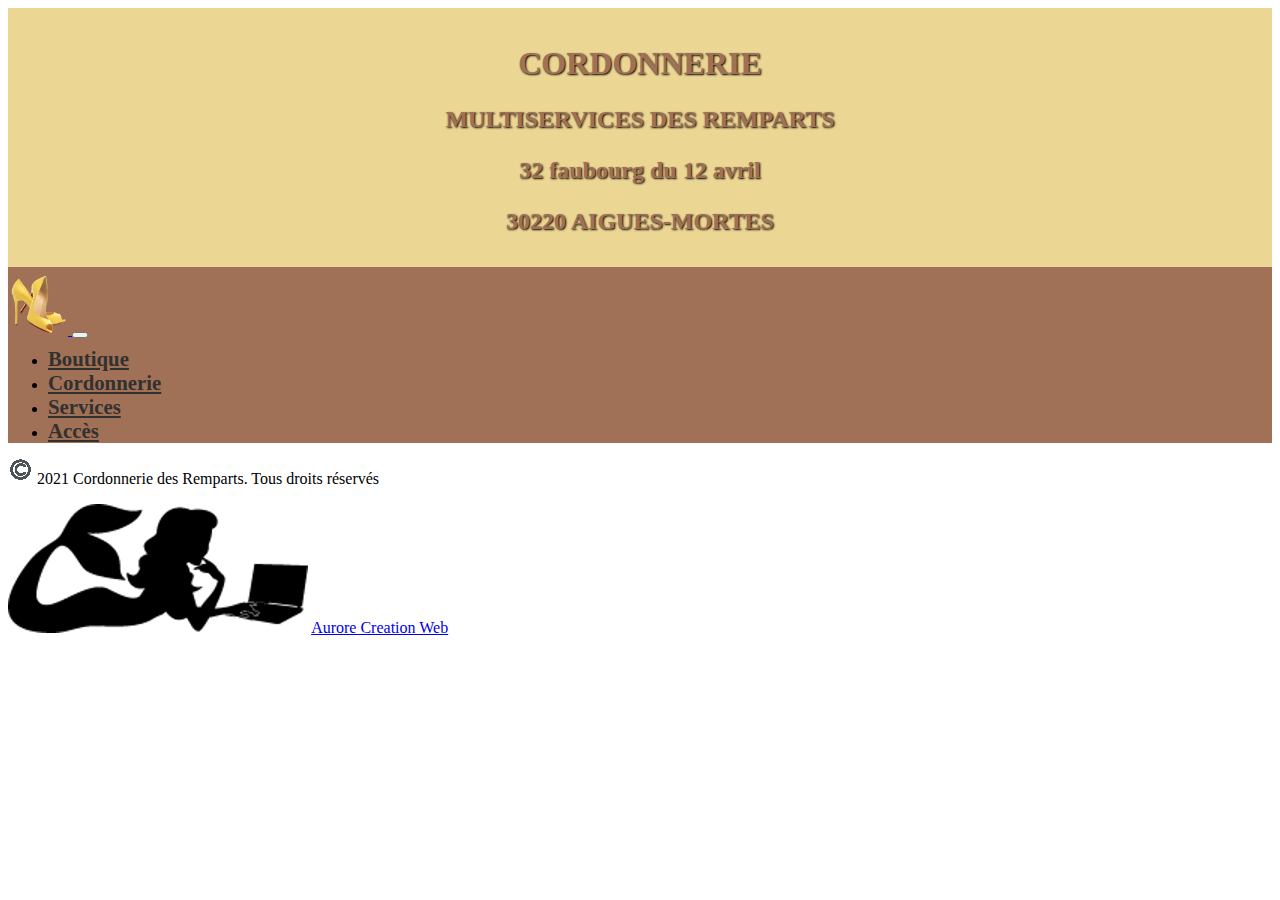
==== index.html @ 132c2ed5 "commit d initialisation" ====
<!DOCTYPE html>
<html lang="fr">
    <head>
        <meta charset="UTF-8">
        <meta http-equiv="X-UA-Compatible" content="IE=edge">
        <meta name="viewport" content="width=device-width, initial-scale=1.0">

        <link href="https://cdn.jsdelivr.net/npm/bootstrap@5.0.1/dist/css/bootstrap.min.css" rel="stylesheet" integrity="sha384-+0n0xVW2eSR5OomGNYDnhzAbDsOXxcvSN1TPprVMTNDbiYZCxYbOOl7+AMvyTG2x" crossorigin="anonymous">
        <link rel="stylesheet" href="style.css">
        <title>cordonnerie accueil</title>
    </head>
    <body>
        <header>
            <div class="address">
                <h1>CORDONNERIE</h1> 
                <p>MULTISERVICES DES REMPARTS</p>
                <p>32 faubourg du 12 avril</p>
                <p>30220 AIGUES-MORTES</p>
            </div>
            <nav class="navbar navbar-expand-lg navbar-light bg-light">
                <div class="container-fluid">
                    <a class="navbar-brand" href="index.html">
                       <img src="images/heel.png" width="60" height="60" alt="icone d'une chaussure">
                   
                    </a>
                    <button class="navbar-toggler" type="button" data-bs-toggle="collapse" data-bs-target="#navbarNav" aria-controls="navbarNav" aria-expanded="false" aria-label="Toggle navigation">
                        <span class="navbar-toggler-icon"></span>
                    </button>
                    <div class="collapse navbar-collapse position" id="navbarNav">
                        <ul class="navbar-nav">
                            <li class="nav-item">
                                <a class="nav-link active" aria-current="page" href="index.html">
                                    Boutique
                                </a>
                            </li>
                            <li class="nav-item">
                                <a class="nav-link" href="shoemaker.html">
                                    Cordonnerie
                                </a>
                            </li>
                            <li class="nav-item">
                                <a class="nav-link" href="service.html">
                                   
                                      Services</a>
                            </li>
                            <li class="nav-item">
                                <a class="nav-link" href="acces.html">Accès</a>
                            </li>
                        </ul>
                    </div>
                </div>
              </nav>
        </header>

        <main>

        </main>

        <footer>
            <div class="footer">
                <p class="copyright">
                    <img src="images/copyright_25.png" alt="copyright">
                    2021 Cordonnerie des Remparts. Tous droits réservés
                </p>
                <div class="director">
                    <img src="images/mermaidSmall.png" class="mermaid" alt="logo de la sirene d'aurore Creation Web"/>
                    <a href="https://aurorecreationweb.fr">Aurore Creation Web </a>
                </div>
            </div>
        </footer>

    </body>
    <script src="https://cdn.jsdelivr.net/npm/bootstrap@5.0.1/dist/js/bootstrap.bundle.min.js" integrity="sha384-gtEjrD/SeCtmISkJkNUaaKMoLD0//ElJ19smozuHV6z3Iehds+3Ulb9Bn9Plx0x4" crossorigin="anonymous"></script>
  
</html>
---- style.css ----
.address {
  text-align: center;
  background-color: #ebd693;
  padding-top: 1rem;
  padding-bottom: 0.5rem;
  color: #a07156;
  text-shadow: 1px 1px 2px #000;
}

.address p {
  font-size: 1.5rem;
  font-weight: bold;
}

.navbar {
  padding-top: 0.5rem;
  background-color: #a07156 !important;
}

.position {
  -webkit-box-pack: end !important;
      -ms-flex-pack: end !important;
          justify-content: flex-end !important;
}

.navbar-nav {
  -webkit-column-gap: 2rem;
          column-gap: 2rem;
  margin-top: 0.5rem;
}

.navbar-nav .nav-item {
  font-weight: 700;
}

.navbar-nav .nav-link {
  color: #333030 !important;
  font-size: 1.3rem;
}

.navbar-nav .nav-link:hover {
  background: #ebd693;
  border-radius: 8px;
  color: #a07156 !important;
  padding-left: 10px;
  text-shadow: 2px 1px 2px #000;
}
/*# sourceMappingURL=style.css.map */
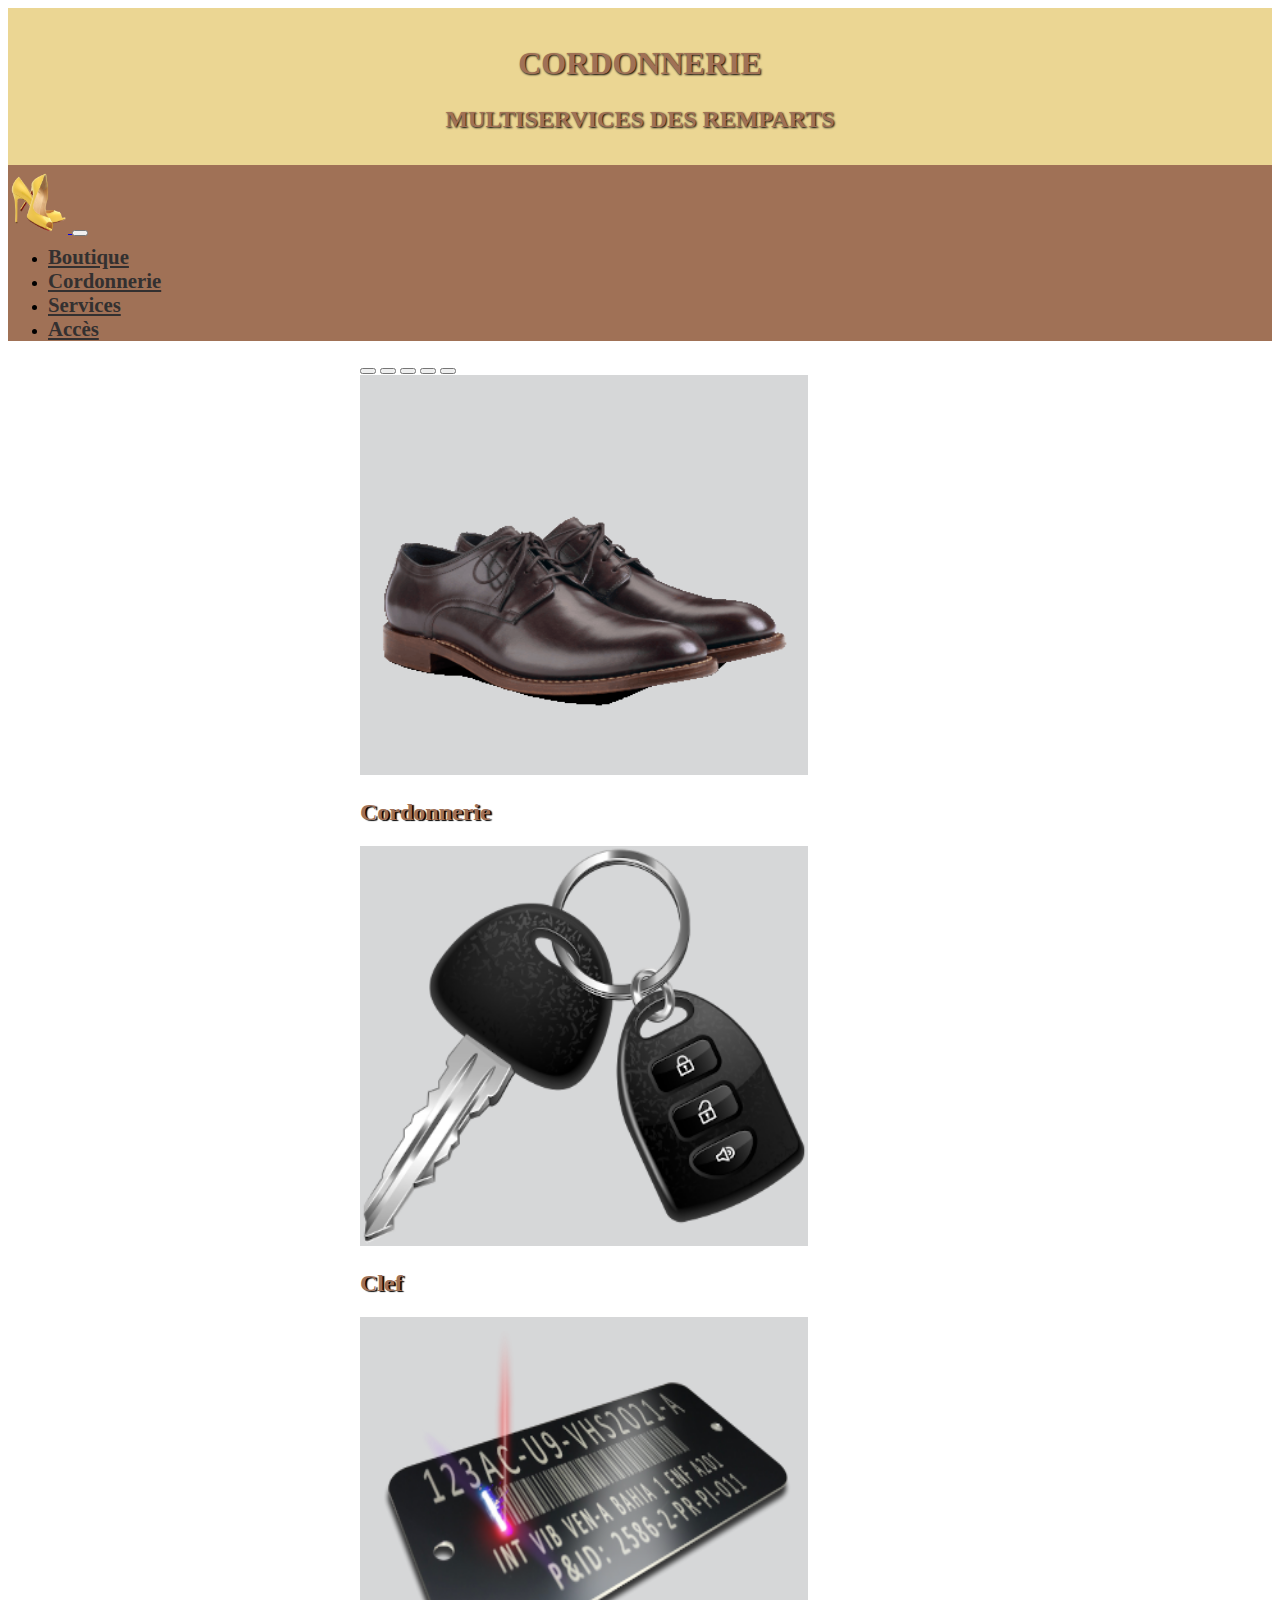
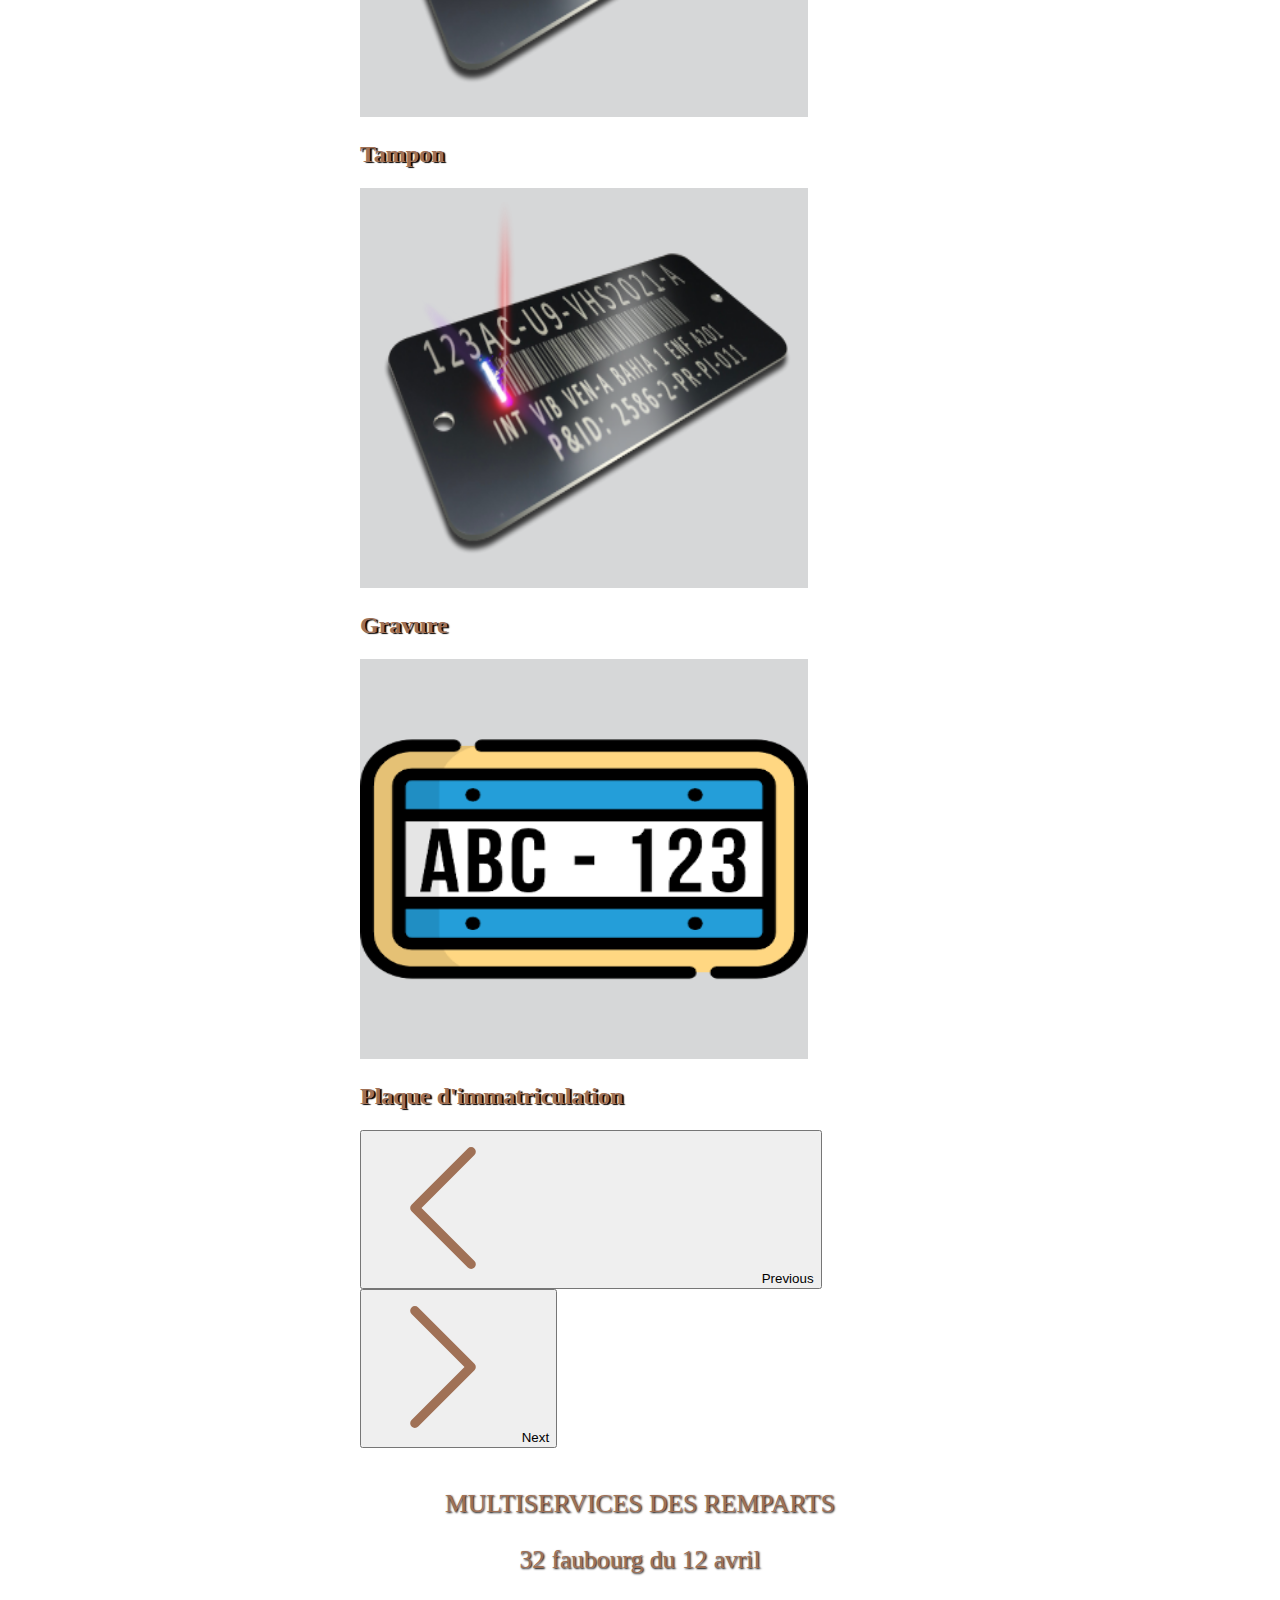
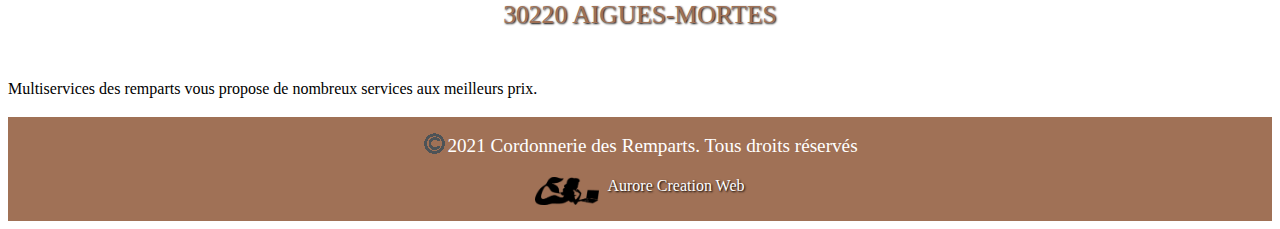
==== commit 7cd7c65f: "premiere page" ====
--- a/index.html
+++ b/index.html
@@ -14,8 +14,6 @@
             <div class="address">
                 <h1>CORDONNERIE</h1> 
                 <p>MULTISERVICES DES REMPARTS</p>
-                <p>32 faubourg du 12 avril</p>
-                <p>30220 AIGUES-MORTES</p>
             </div>
             <nav class="navbar navbar-expand-lg navbar-light bg-light">
                 <div class="container-fluid">
@@ -53,6 +51,73 @@
         </header>
 
         <main>
+            <div id="carouselExampleCaptions" class="carousel slide carousel_size" data-bs-ride="carousel">
+                <div class="carousel-indicators">
+                    <button type="button" data-bs-target="#carouselExampleCaptions" data-bs-slide-to="0" class="active" aria-current="true" aria-label="Slide 1"></button>
+                    <button type="button" data-bs-target="#carouselExampleCaptions" data-bs-slide-to="1" aria-label="Slide 2"></button>
+                    <button type="button" data-bs-target="#carouselExampleCaptions" data-bs-slide-to="2" aria-label="Slide 3"></button>
+                    <button type="button" data-bs-target="#carouselExampleCaptions" data-bs-slide-to="3" aria-label="Slide 4"></button>
+                    <button type="button" data-bs-target="#carouselExampleCaptions" data-bs-slide-to="4" aria-label="Slide 5"></button>
+                </div>
+                <div class="carousel-inner">
+                    <div class="carousel-item active">
+                        <img src="images/shoes.png" class="d-block size" alt="chaussures">
+                        <div class="carousel-caption d-none d-md-block">
+                            <h2>Cordonnerie</h2>
+                        </div>
+                    </div>
+                    <div class="carousel-item">
+                        <img src="images/key.png" class="d-block size" alt="clefs">
+                        <div class="carousel-caption d-none d-md-block">
+                            <h2>Clef</h2>
+                        </div>
+                    </div>
+                    <div class="carousel-item">
+                        <img src="images/engraving.png" class="d-block size" alt="tampons">
+                        <div class="carousel-caption d-none d-md-block">
+                            <h2>Tampon</h2>
+                        </div>
+                    </div>
+                    <div class="carousel-item">
+                        <img src="images/engraving.png" class="d-block size" alt="tampons">
+                        <div class="carousel-caption d-none d-md-block">
+                            <h2>Gravure</h2>
+                        </div>
+                    </div>
+                    <div class="carousel-item">
+                        <img src="images/license_plate.png" class="d-block size" alt="plaque d'immatriculation">
+                        <div class="carousel-caption d-none d-md-block">
+                            <h2>Plaque d'immatriculation</h2>
+                        </div>
+                    </div>
+                </div>
+                <button class="carousel-control-prev" type="button" data-bs-target="#carouselExampleCaptions" data-bs-slide="prev">
+                    <span class="carousel-control-prev-icon color left" aria-hidden="true">
+                        <svg xmlns="http://www.w3.org/2000/svg" width="150" height="150" fill="currentColor" class="bi bi-chevron-left" viewBox="0 0 16 16">
+                            <path fill-rule="evenodd" d="M11.354 1.646a.5.5 0 0 1 0 .708L5.707 8l5.647 5.646a.5.5 0 0 1-.708.708l-6-6a.5.5 0 0 1 0-.708l6-6a.5.5 0 0 1 .708 0z"/>
+                        </svg>
+                    </span>
+                    <span class="visually-hidden">Previous</span>
+                </button>
+                <button class="carousel-control-next" type="button" data-bs-target="#carouselExampleCaptions" data-bs-slide="next">
+                    <span class="carousel-control-next-icon color right" aria-hidden="true">
+                        <svg xmlns="http://www.w3.org/2000/svg" width="150" height="150" fill="currentColor" class="bi bi-chevron-right" viewBox="0 0 16 16">
+                            <path fill-rule="evenodd" d="M4.646 1.646a.5.5 0 0 1 .708 0l6 6a.5.5 0 0 1 0 .708l-6 6a.5.5 0 0 1-.708-.708L10.293 8 4.646 2.354a.5.5 0 0 1 0-.708z"/>
+                        </svg>
+                    </span>
+                    <span class="visually-hidden">Next</span>
+                </button>
+            </div>
+            <div class="address_full">
+                <p>MULTISERVICES DES REMPARTS</p>
+                <p>32 faubourg du 12 avril</p>
+                <p>30220 AIGUES-MORTES</p>
+            </div>
+            <div class="presentation">
+                <p>Multiservices des remparts vous propose de nombreux services aux meilleurs prix. </p>
+                <p></p>
+            </div>
+
 
         </main>
 
--- a/style.css
+++ b/style.css
@@ -1,10 +1,10 @@
 .address {
-  text-align: center;
   background-color: #ebd693;
   padding-top: 1rem;
   padding-bottom: 0.5rem;
   color: #a07156;
   text-shadow: 1px 1px 2px #000;
+  text-align: center;
 }
 
 .address p {
@@ -43,6 +43,98 @@
   border-radius: 8px;
   color: #a07156 !important;
   padding-left: 10px;
-  text-shadow: 2px 1px 2px #000;
+  text-shadow: 1px 1px 1px #000;
+}
+
+.carousel_size {
+  width: 35rem;
+  margin: auto;
+}
+
+.carousel_size .size {
+  margin: auto;
+  width: 28rem;
+  height: 25rem;
+  background-color: #d6d7d8;
+  overflow: hidden;
+}
+
+.carousel_size h2 {
+  text-shadow: 2px 1px 1px #000;
+  color: #a07156;
+}
+
+.carousel_size .color {
+  color: #a07156 !important;
+  margin-bottom: 10rem;
+}
+
+.carousel_size .left {
+  margin-right: 15rem;
+}
+
+.carousel_size .carousel-control-next-icon,
+.carousel_size .carousel-control-prev-icon {
+  background-image: none !important;
+}
+
+.address_full {
+  padding-top: 1rem;
+  padding-bottom: 0.5rem;
+  color: #a07156;
+  text-shadow: 1px 1px 2px #000;
+  text-align: center;
+  font-size: 1.6rem;
+}
+
+.footer {
+  background-color: #a07156;
+  padding-bottom: 1rem;
+}
+
+.footer .copyright {
+  width: 100%;
+  display: -webkit-box;
+  display: -ms-flexbox;
+  display: flex;
+  -webkit-box-orient: horizontal;
+  -webkit-box-direction: normal;
+      -ms-flex-direction: row;
+          flex-direction: row;
+  -webkit-box-pack: center;
+      -ms-flex-pack: center;
+          justify-content: center;
+  -webkit-box-align: center;
+      -ms-flex-align: center;
+          align-items: center;
+  padding-top: 1rem;
+  font-size: 1.2rem;
+  color: #fff;
+}
+
+.footer .director {
+  display: -webkit-box;
+  display: -ms-flexbox;
+  display: flex;
+  -webkit-box-pack: center;
+      -ms-flex-pack: center;
+          justify-content: center;
+  -webkit-column-gap: 0.5rem;
+          column-gap: 0.5rem;
+}
+
+.footer .director img {
+  width: 4rem;
+  height: auto;
+}
+
+.footer .director a {
+  color: #fff;
+  text-shadow: 1px 1px 2px #000;
+  text-decoration: none;
+}
+
+.footer .director a:hover {
+  color: #e1ec3c;
 }
 /*# sourceMappingURL=style.css.map */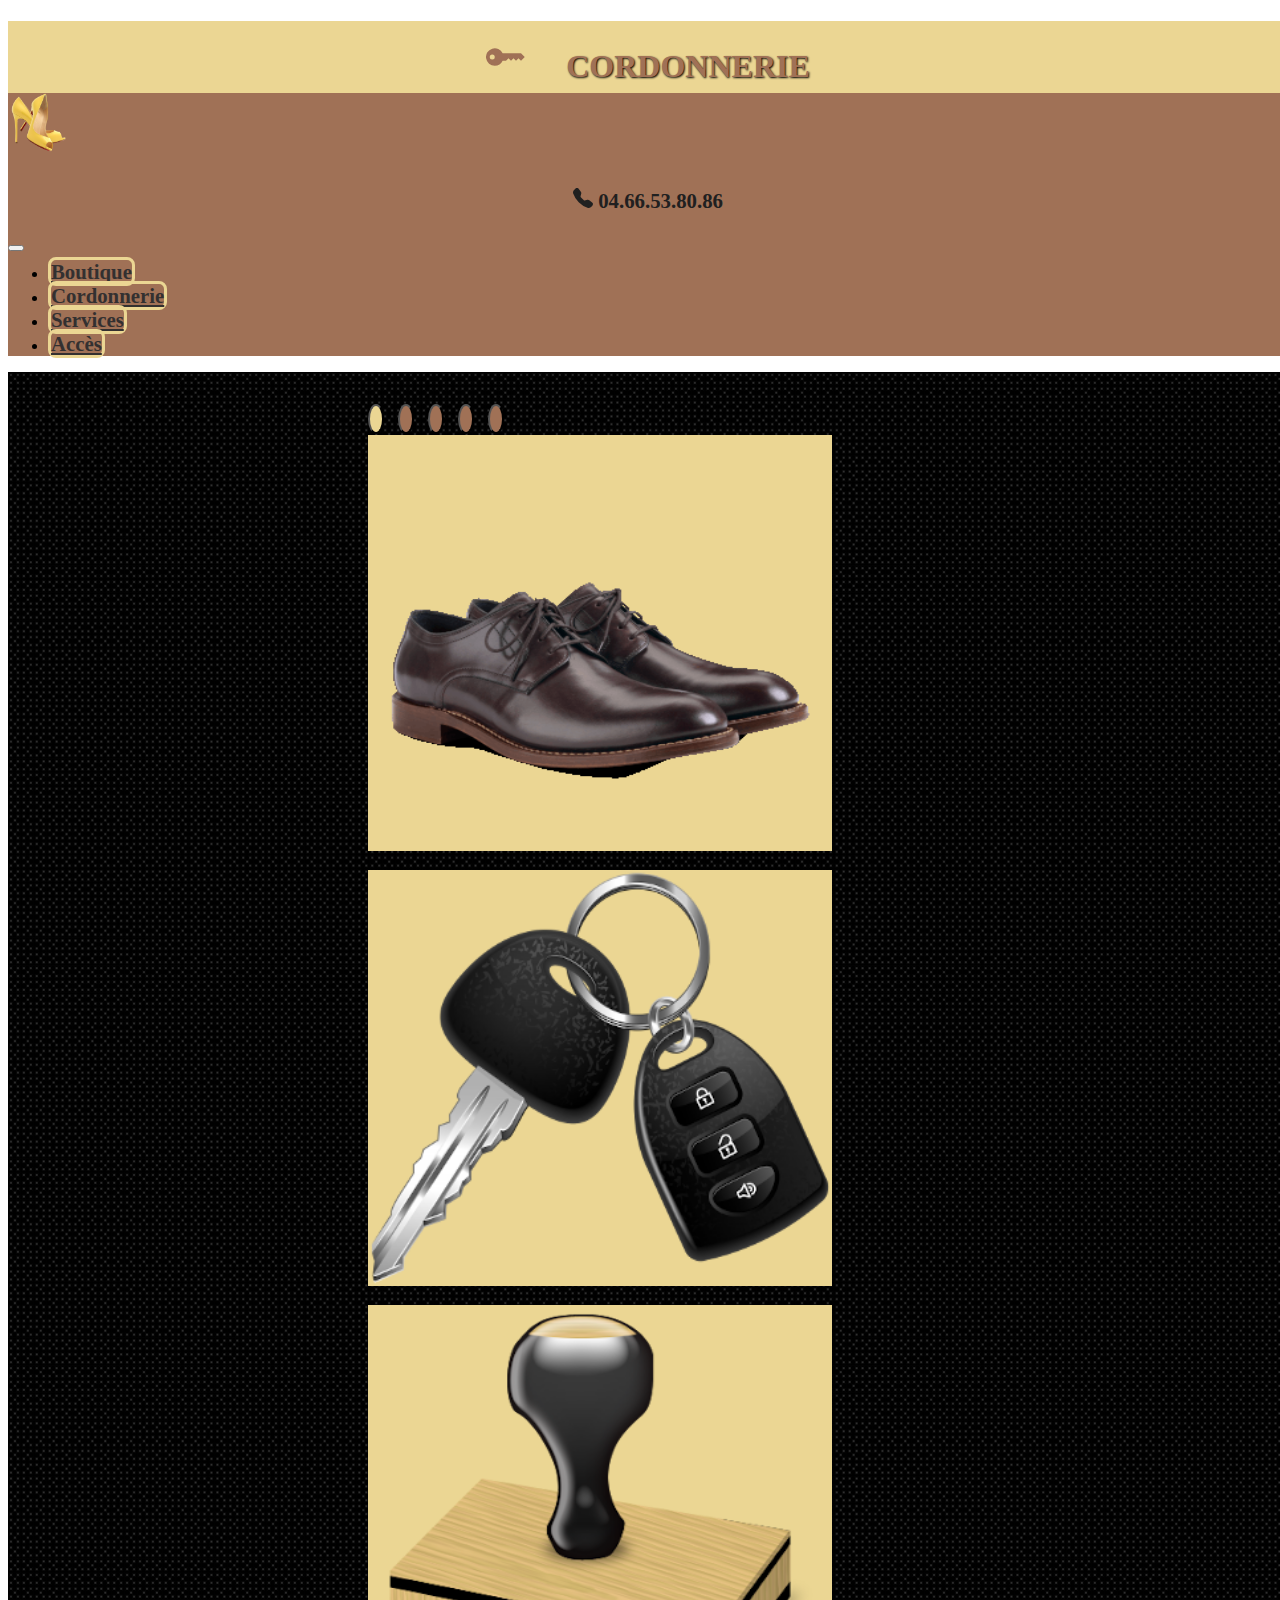
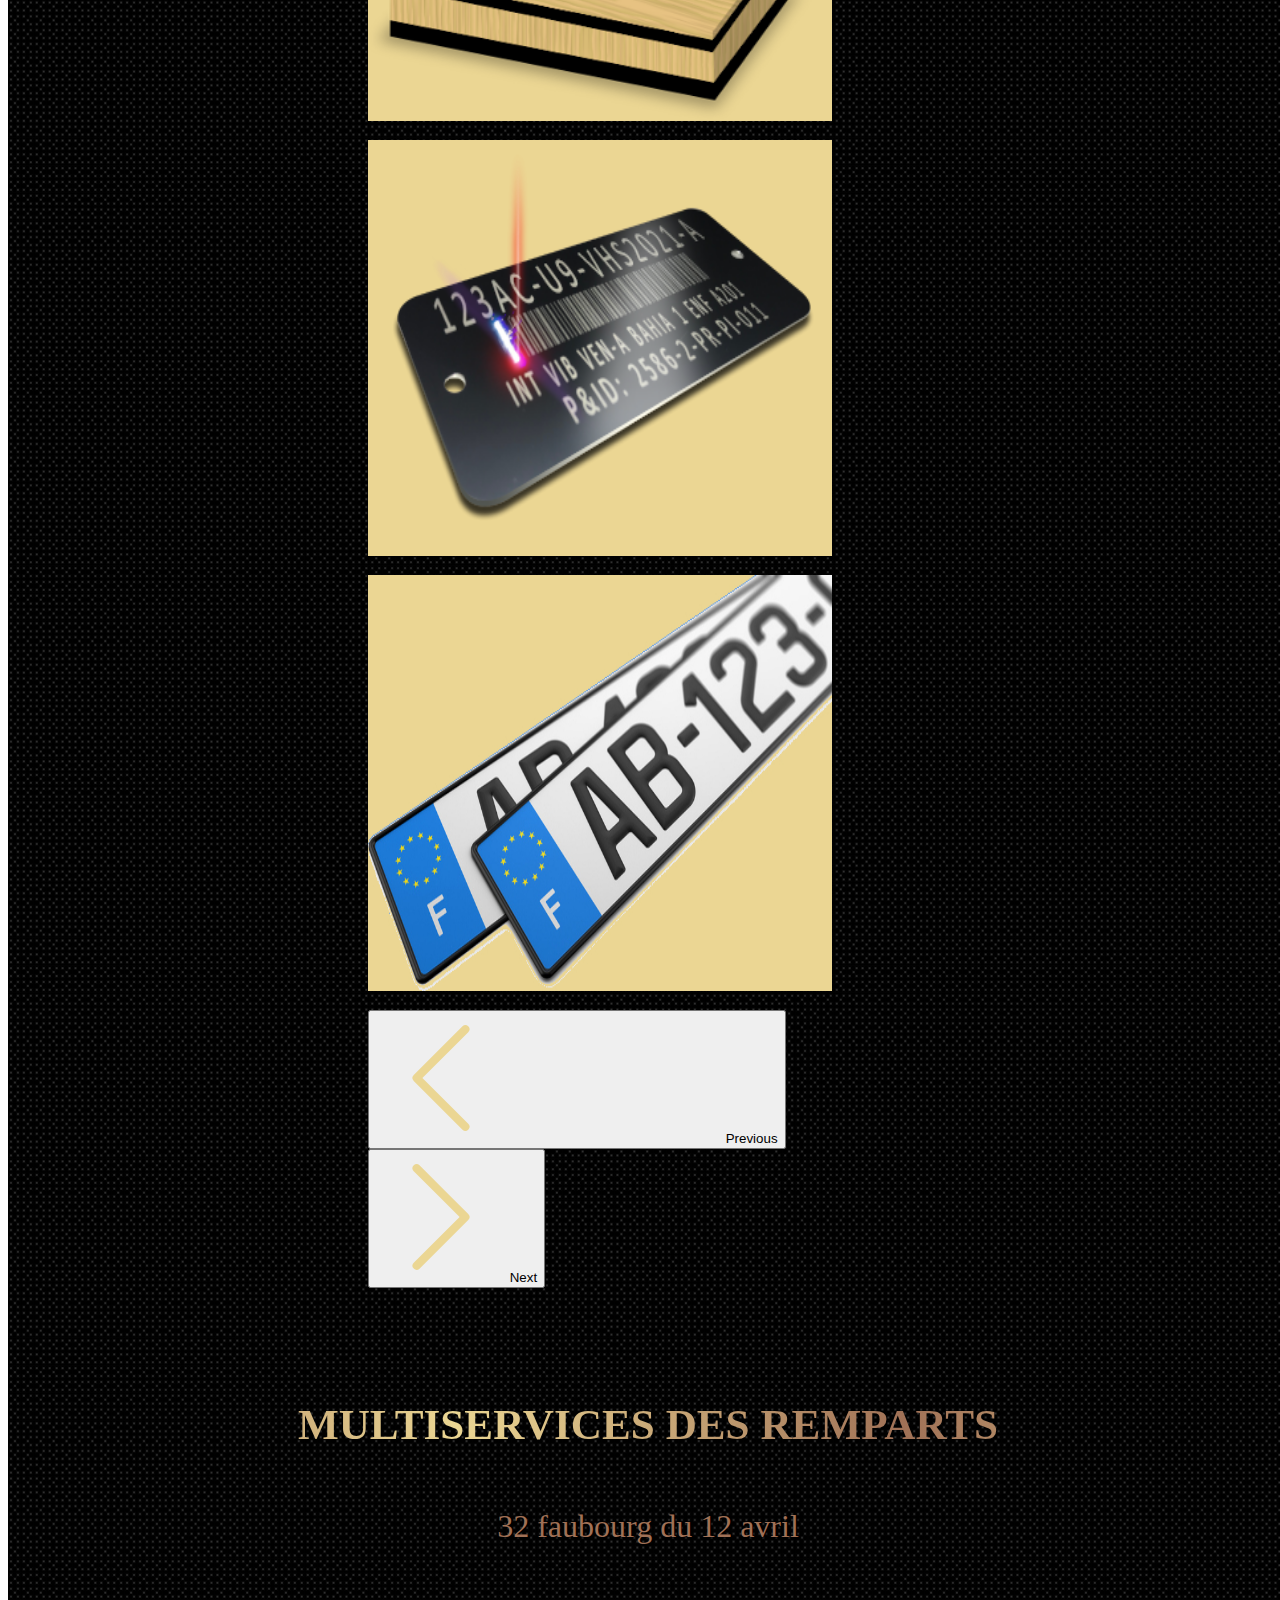
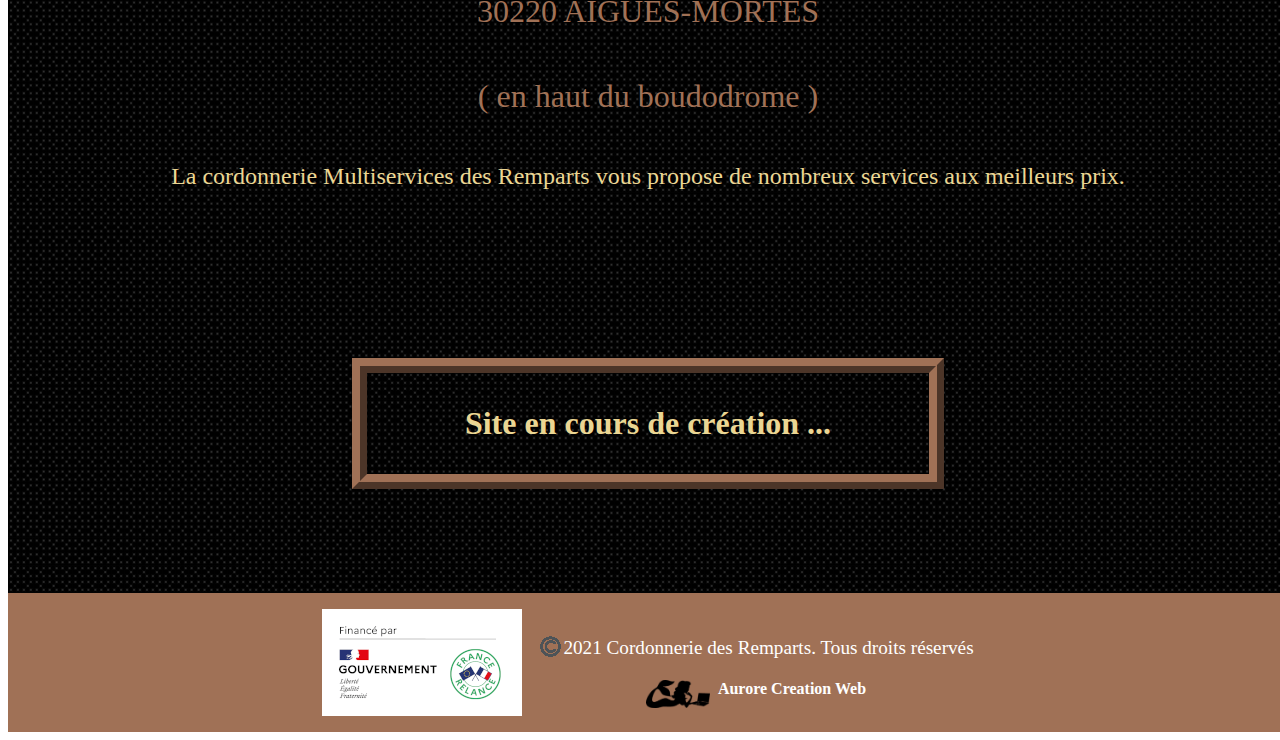
==== commit 799632da: "premier et troisieme page fini" ====
--- a/index.html
+++ b/index.html
@@ -11,16 +11,26 @@
     </head>
     <body>
         <header>
-            <div class="address">
-                <h1>CORDONNERIE</h1> 
-                <p>MULTISERVICES DES REMPARTS</p>
-            </div>
+                
+                <h1>
+                <svg xmlns="http://www.w3.org/2000/svg" width="40" height="40" fill="currentColor" class="bi bi-key-fill key-left" viewBox="0 0 16 16">
+                <path d="M3.5 11.5a3.5 3.5 0 1 1 3.163-5H14L15.5 8 14 9.5l-1-1-1 1-1-1-1 1-1-1-1 1H6.663a3.5 3.5 0 0 1-3.163 2zM2.5 9a1 1 0 1 0 0-2 1 1 0 0 0 0 2z"/>
+                </svg>    
+                    CORDONNERIE
+    
+                </h1> 
+                
             <nav class="navbar navbar-expand-lg navbar-light bg-light">
                 <div class="container-fluid">
                     <a class="navbar-brand" href="index.html">
                        <img src="images/heel.png" width="60" height="60" alt="icone d'une chaussure">
-                   
                     </a>
+                    <p class="phone">
+                        <svg xmlns="http://www.w3.org/2000/svg" width="20" height="20" fill="currentColor" class="bi bi-telephone-fill" viewBox="0 0 16 16">
+                            <path fill-rule="evenodd" d="M1.885.511a1.745 1.745 0 0 1 2.61.163L6.29 2.98c.329.423.445.974.315 1.494l-.547 2.19a.678.678 0 0 0 .178.643l2.457 2.457a.678.678 0 0 0 .644.178l2.189-.547a1.745 1.745 0 0 1 1.494.315l2.306 1.794c.829.645.905 1.87.163 2.611l-1.034 1.034c-.74.74-1.846 1.065-2.877.702a18.634 18.634 0 0 1-7.01-4.42 18.634 18.634 0 0 1-4.42-7.009c-.362-1.03-.037-2.137.703-2.877L1.885.511z"/>
+                        </svg>
+                        04.66.53.80.86
+                    </p>
                     <button class="navbar-toggler" type="button" data-bs-toggle="collapse" data-bs-target="#navbarNav" aria-controls="navbarNav" aria-expanded="false" aria-label="Toggle navigation">
                         <span class="navbar-toggler-icon"></span>
                     </button>
@@ -62,38 +72,38 @@
                 <div class="carousel-inner">
                     <div class="carousel-item active">
                         <img src="images/shoes.png" class="d-block size" alt="chaussures">
-                        <div class="carousel-caption d-none d-md-block">
+                        <div class="carousel-caption d-md-block">
                             <h2>Cordonnerie</h2>
                         </div>
                     </div>
                     <div class="carousel-item">
                         <img src="images/key.png" class="d-block size" alt="clefs">
-                        <div class="carousel-caption d-none d-md-block">
+                        <div class="carousel-caption d-md-block">
                             <h2>Clef</h2>
                         </div>
                     </div>
                     <div class="carousel-item">
-                        <img src="images/engraving.png" class="d-block size" alt="tampons">
-                        <div class="carousel-caption d-none d-md-block">
+                        <img src="images/buffer.png" class="d-block size" alt="tampons">
+                        <div class="carousel-caption d-md-block">
                             <h2>Tampon</h2>
                         </div>
                     </div>
                     <div class="carousel-item">
                         <img src="images/engraving.png" class="d-block size" alt="tampons">
-                        <div class="carousel-caption d-none d-md-block">
+                        <div class="carousel-caption d-md-block">
                             <h2>Gravure</h2>
                         </div>
                     </div>
                     <div class="carousel-item">
-                        <img src="images/license_plate.png" class="d-block size" alt="plaque d'immatriculation">
-                        <div class="carousel-caption d-none d-md-block">
+                        <img src="images/licensePlate.jpg" class="d-block size" alt="plaque d'immatriculation">
+                        <div class="carousel-caption d-md-block">
                             <h2>Plaque d'immatriculation</h2>
                         </div>
                     </div>
                 </div>
                 <button class="carousel-control-prev" type="button" data-bs-target="#carouselExampleCaptions" data-bs-slide="prev">
                     <span class="carousel-control-prev-icon color left" aria-hidden="true">
-                        <svg xmlns="http://www.w3.org/2000/svg" width="150" height="150" fill="currentColor" class="bi bi-chevron-left" viewBox="0 0 16 16">
+                        <svg xmlns="http://www.w3.org/2000/svg" width="130" height="130" fill="currentColor" class="bi bi-chevron-left" viewBox="0 0 16 16">
                             <path fill-rule="evenodd" d="M11.354 1.646a.5.5 0 0 1 0 .708L5.707 8l5.647 5.646a.5.5 0 0 1-.708.708l-6-6a.5.5 0 0 1 0-.708l6-6a.5.5 0 0 1 .708 0z"/>
                         </svg>
                     </span>
@@ -101,21 +111,26 @@
                 </button>
                 <button class="carousel-control-next" type="button" data-bs-target="#carouselExampleCaptions" data-bs-slide="next">
                     <span class="carousel-control-next-icon color right" aria-hidden="true">
-                        <svg xmlns="http://www.w3.org/2000/svg" width="150" height="150" fill="currentColor" class="bi bi-chevron-right" viewBox="0 0 16 16">
+                        <svg xmlns="http://www.w3.org/2000/svg" width="130" height="130" fill="currentColor" class="bi bi-chevron-right" viewBox="0 0 16 16">
                             <path fill-rule="evenodd" d="M4.646 1.646a.5.5 0 0 1 .708 0l6 6a.5.5 0 0 1 0 .708l-6 6a.5.5 0 0 1-.708-.708L10.293 8 4.646 2.354a.5.5 0 0 1 0-.708z"/>
                         </svg>
                     </span>
                     <span class="visually-hidden">Next</span>
                 </button>
             </div>
-            <div class="address_full">
-                <p>MULTISERVICES DES REMPARTS</p>
-                <p>32 faubourg du 12 avril</p>
-                <p>30220 AIGUES-MORTES</p>
+            <h3>MULTISERVICES DES REMPARTS</h3>
+            <p class="address">32 faubourg du 12 avril</p>
+            <p class="address">30220 AIGUES-MORTES</p>
+            <p class="address"> ( en haut du boudodrome )</p>
+            
+            <div class="presentation">
+                <p>La cordonnerie Multiservices des Remparts vous propose de nombreux services aux meilleurs prix. </p>
+                <p></p>
             </div>
-            <div class="presentation">
-                <p>Multiservices des remparts vous propose de nombreux services aux meilleurs prix. </p>
-                <p></p>
+            <div class="insert">
+                <p class="await">
+                    Site en cours de création ...
+                </p>
             </div>
 
 
@@ -123,13 +138,16 @@
 
         <footer>
             <div class="footer">
-                <p class="copyright">
-                    <img src="images/copyright_25.png" alt="copyright">
-                    2021 Cordonnerie des Remparts. Tous droits réservés
-                </p>
-                <div class="director">
-                    <img src="images/mermaidSmall.png" class="mermaid" alt="logo de la sirene d'aurore Creation Web"/>
-                    <a href="https://aurorecreationweb.fr">Aurore Creation Web </a>
+                <img class="relance" src="images/etiquette-FR-kit-com.png"alt="site financé par le plan relance du gouvernement">
+                <div class="formality">
+                    <p class="copyright">
+                        <img src="images/copyright_25.png" alt="copyright">
+                        2021 Cordonnerie des Remparts. Tous droits réservés
+                    </p>
+                    <div class="director">
+                        <img src="images/mermaidSmall.png" class="mermaid" alt="logo de la sirene d'aurore Creation Web"/>
+                        <a href="https://aurorecreationweb.fr">Aurore Creation Web </a>
+                    </div>
                 </div>
             </div>
         </footer>
--- a/style.css
+++ b/style.css
@@ -1,19 +1,100 @@
-.address {
+@-webkit-keyframes turn {
+  0% {
+    -webkit-transform: rotate(0deg);
+            transform: rotate(0deg);
+  }
+  50% {
+    -webkit-transform: rotate(180deg);
+            transform: rotate(180deg);
+  }
+  100% {
+    -webkit-transform: rotate(360deg);
+            transform: rotate(360deg);
+  }
+}
+
+@keyframes turn {
+  0% {
+    -webkit-transform: rotate(0deg);
+            transform: rotate(0deg);
+  }
+  50% {
+    -webkit-transform: rotate(180deg);
+            transform: rotate(180deg);
+  }
+  100% {
+    -webkit-transform: rotate(360deg);
+            transform: rotate(360deg);
+  }
+}
+
+@-webkit-keyframes animate {
+  0% {
+    background-position: -500%;
+  }
+  100% {
+    background-position: 500%;
+  }
+}
+
+@keyframes animate {
+  0% {
+    background-position: -500%;
+  }
+  100% {
+    background-position: 500%;
+  }
+}
+
+@-webkit-keyframes appear {
+  0% {
+    opacity: 1;
+  }
+  50% {
+    opacity: 0;
+  }
+  100% {
+    opacity: 1;
+  }
+}
+
+@keyframes appear {
+  0% {
+    opacity: 1;
+  }
+  50% {
+    opacity: 0;
+  }
+  100% {
+    opacity: 1;
+  }
+}
+
+html,
+body {
+  -webkit-box-sizing: border-box;
+          box-sizing: border-box;
+  scroll-behavior: smooth;
+  width: 100%;
+}
+
+header h1 {
   background-color: #ebd693;
   padding-top: 1rem;
   padding-bottom: 0.5rem;
   color: #a07156;
   text-shadow: 1px 1px 2px #000;
   text-align: center;
-}
-
-.address p {
-  font-size: 1.5rem;
-  font-weight: bold;
+  margin-bottom: 0;
+}
+
+header h1 .key-left {
+  margin-right: 2rem;
+  -webkit-animation: turn 5s infinite ease-out;
+          animation: turn 5s infinite ease-out;
 }
 
 .navbar {
-  padding-top: 0.5rem;
   background-color: #a07156 !important;
 }
 
@@ -36,6 +117,8 @@
 .navbar-nav .nav-link {
   color: #333030 !important;
   font-size: 1.3rem;
+  border: 3px solid #ebd693;
+  border-radius: 8px;
 }
 
 .navbar-nav .nav-link:hover {
@@ -46,31 +129,62 @@
   text-shadow: 1px 1px 1px #000;
 }
 
+main {
+  background: url("images/5-dots.png");
+  max-width: 100%;
+}
+
+.phone {
+  font-weight: bold;
+  font-size: 1.3rem;
+  padding-top: 10px;
+  color: #202020;
+  text-align: center;
+}
+
+.carousel-indicators {
+  margin-bottom: 0rem !important;
+  bottom: -4.5rem !important;
+}
+
+.carousel-indicators [data-bs-target] {
+  background-color: #a07156;
+  height: 30px;
+  border-radius: 50%;
+  margin-right: 10px !important;
+}
+
+.carousel-indicators .active {
+  background-color: #ebd693 !important;
+}
+
 .carousel_size {
   width: 35rem;
   margin: auto;
+  padding-top: 2rem;
 }
 
 .carousel_size .size {
   margin: auto;
-  width: 28rem;
-  height: 25rem;
-  background-color: #d6d7d8;
+  width: 29rem;
+  height: 26rem;
+  background-color: #ebd693;
   overflow: hidden;
 }
 
 .carousel_size h2 {
   text-shadow: 2px 1px 1px #000;
   color: #a07156;
+  margin-bottom: -2rem !important;
 }
 
 .carousel_size .color {
-  color: #a07156 !important;
-  margin-bottom: 10rem;
+  color: #ebd693 !important;
+  margin-bottom: 5rem;
 }
 
 .carousel_size .left {
-  margin-right: 15rem;
+  margin-right: 13.5rem;
 }
 
 .carousel_size .carousel-control-next-icon,
@@ -78,22 +192,80 @@
   background-image: none !important;
 }
 
-.address_full {
+h3 {
+  text-align: center;
+  font-size: 2.7rem;
+  margin-top: 7rem;
+  font-weight: bold;
+  background: -webkit-gradient(linear, left top, right top, from(#a07156), color-stop(#ebd693), to(#a07156));
+  background: linear-gradient(90deg, #a07156, #ebd693, #a07156);
+  background-size: 70%;
+  -webkit-animation: animate 10s infinite ease-in;
+          animation: animate 10s infinite ease-in;
+  -webkit-background-clip: text;
+  -webkit-text-fill-color: rgba(255, 255, 255, 0);
+}
+
+.address {
   padding-top: 1rem;
   padding-bottom: 0.5rem;
   color: #a07156;
   text-shadow: 1px 1px 2px #000;
   text-align: center;
+  font-size: 2rem;
+  padding-bottom: 0;
+}
+
+.presentation {
+  margin: auto;
+  text-align: center;
+  font-size: 1.5rem;
+  margin-top: 3rem;
+  margin-bottom: 7rem;
+  color: #ebd693;
+  max-width: 80%;
+}
+
+.insert {
+  text-align: center;
+  margin-left: 25%;
+  margin-right: 25%;
+  padding: 1.5rem;
+}
+
+.await {
+  margin-bottom: 5rem;
+  border: 4mm ridge #a07156;
+  font-size: 2rem !important;
+  font-weight: bold;
   font-size: 1.6rem;
+  color: #ebd693;
+  -webkit-animation: appear 2s infinite;
+          animation: appear 2s infinite;
+  padding: 2rem;
+}
+
+footer {
+  width: 100%;
 }
 
 .footer {
   background-color: #a07156;
-  padding-bottom: 1rem;
+  padding: 1rem;
+  display: -webkit-box;
+  display: -ms-flexbox;
+  display: flex;
+  -webkit-box-pack: center;
+      -ms-flex-pack: center;
+          justify-content: center;
+  -webkit-box-align: center;
+      -ms-flex-align: center;
+          align-items: center;
+  -webkit-column-gap: 1rem;
+          column-gap: 1rem;
 }
 
 .footer .copyright {
-  width: 100%;
   display: -webkit-box;
   display: -ms-flexbox;
   display: flex;
@@ -107,7 +279,6 @@
   -webkit-box-align: center;
       -ms-flex-align: center;
           align-items: center;
-  padding-top: 1rem;
   font-size: 1.2rem;
   color: #fff;
 }
@@ -130,11 +301,118 @@
 
 .footer .director a {
   color: #fff;
+  text-decoration: none;
+  font-weight: bold;
+}
+
+.footer .director a:hover {
+  color: #000;
+}
+
+.schedule {
+  color: #ebd693;
+  font-size: 2.5rem;
+  text-align: center;
+}
+
+.schedule h1 {
+  padding-top: 1rem;
+  padding-bottom: 0.5rem;
+  color: #a07156;
   text-shadow: 1px 1px 2px #000;
-  text-decoration: none;
-}
-
-.footer .director a:hover {
-  color: #e1ec3c;
+  text-align: center;
+  font-size: 3rem;
+  padding-top: 3rem;
+}
+
+.map {
+  margin: auto !important;
+}
+
+.map h2 {
+  padding-top: 1rem;
+  padding-bottom: 0.5rem;
+  color: #a07156;
+  text-shadow: 1px 1px 2px #000;
+  text-align: center;
+  font-size: 3rem;
+  padding-top: 3rem;
+}
+
+.map iframe {
+  margin-left: 5%;
+  margin-right: 5%;
+}
+
+@media all and (max-width: 950px) {
+  .insert {
+    margin-left: 10% !important;
+    margin-right: 10% !important;
+  }
+  .navbar-nav li {
+    margin-bottom: 1rem !important;
+  }
+  .navbar-nav li a {
+    padding-left: 1rem !important;
+  }
+}
+
+@media all and (max-width: 720px) {
+  .carousel_size {
+    width: 85%;
+    height: auto;
+  }
+  .carousel_size .size {
+    width: 75%;
+    height: 22rem;
+  }
+  .carousel_size .right,
+  .carousel_size .left {
+    display: none;
+  }
+}
+
+@media all and (max-width: 450px) {
+  .footer {
+    -webkit-box-orient: vertical;
+    -webkit-box-direction: normal;
+        -ms-flex-direction: column;
+            flex-direction: column;
+    text-align: center;
+  }
+  .footer .relance {
+    margin: auto;
+  }
+  .footer .copyright {
+    font-size: 1rem;
+    width: 80%;
+    margin: auto;
+    padding-top: 0.5rem;
+  }
+  h3 {
+    font-size: 2.1rem;
+  }
+  .address {
+    font-size: 1.4rem;
+  }
+  .navbar .phone {
+    font-size: 1.1rem;
+  }
+  header h1 .key-left {
+    margin-right: 1rem;
+  }
+  .carousel_size .size {
+    width: 85%;
+    height: 16rem;
+  }
+}
+
+@media all and (max-width: 400px) {
+  .carousel_size {
+    width: 85%;
+  }
+  h3 {
+    font-size: 1.8rem;
+  }
 }
 /*# sourceMappingURL=style.css.map */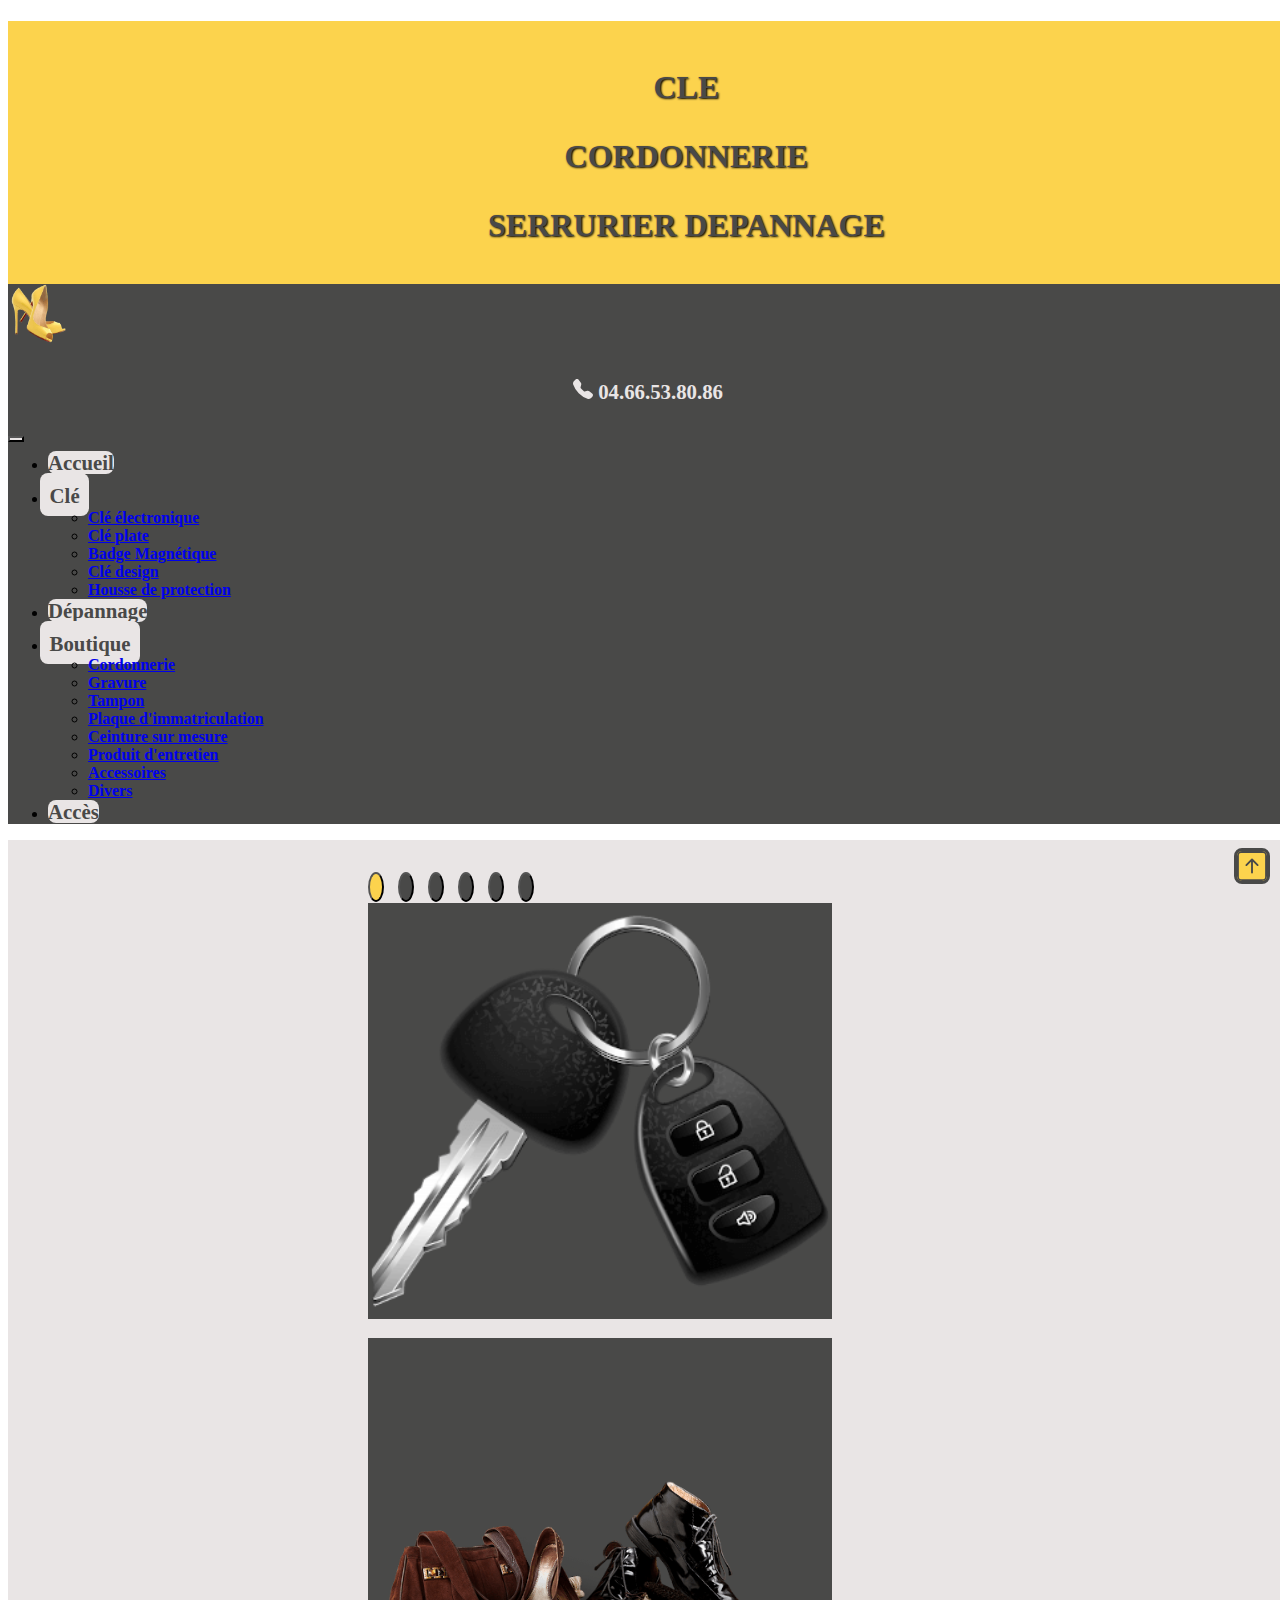
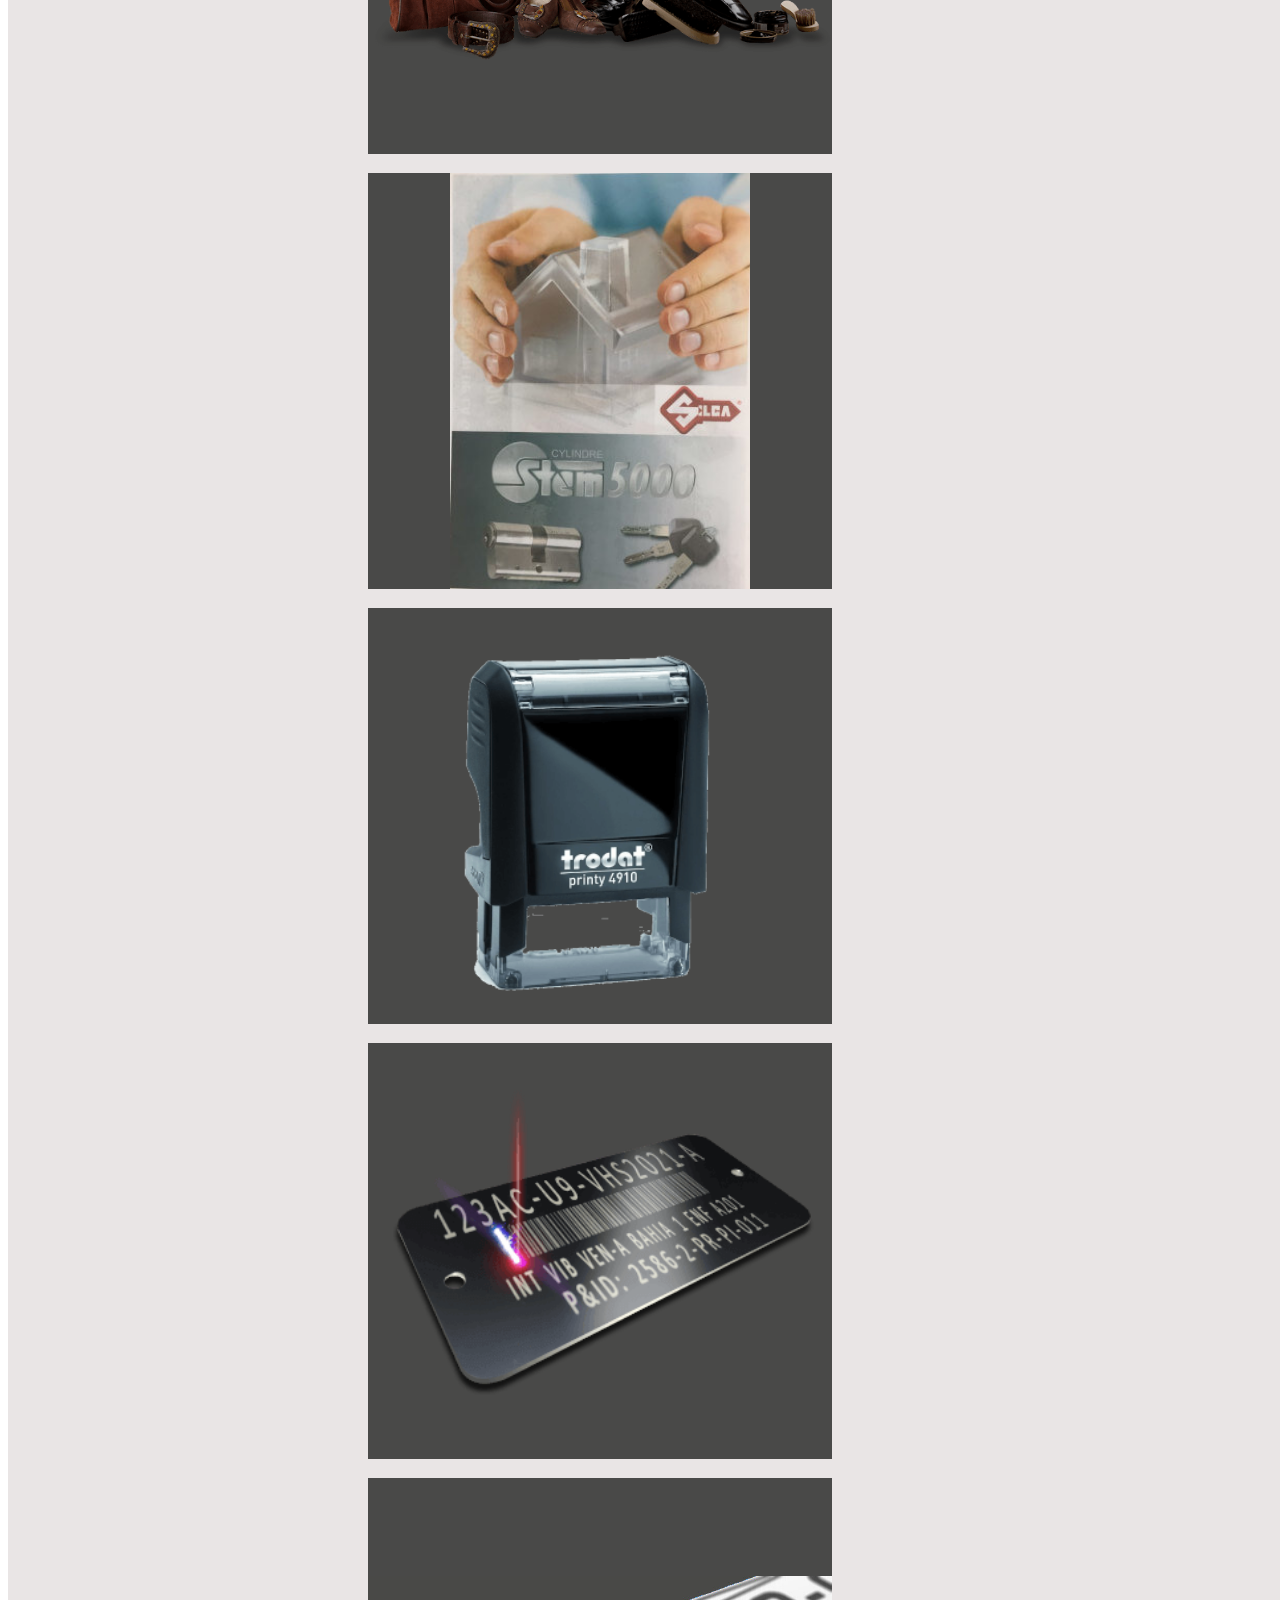
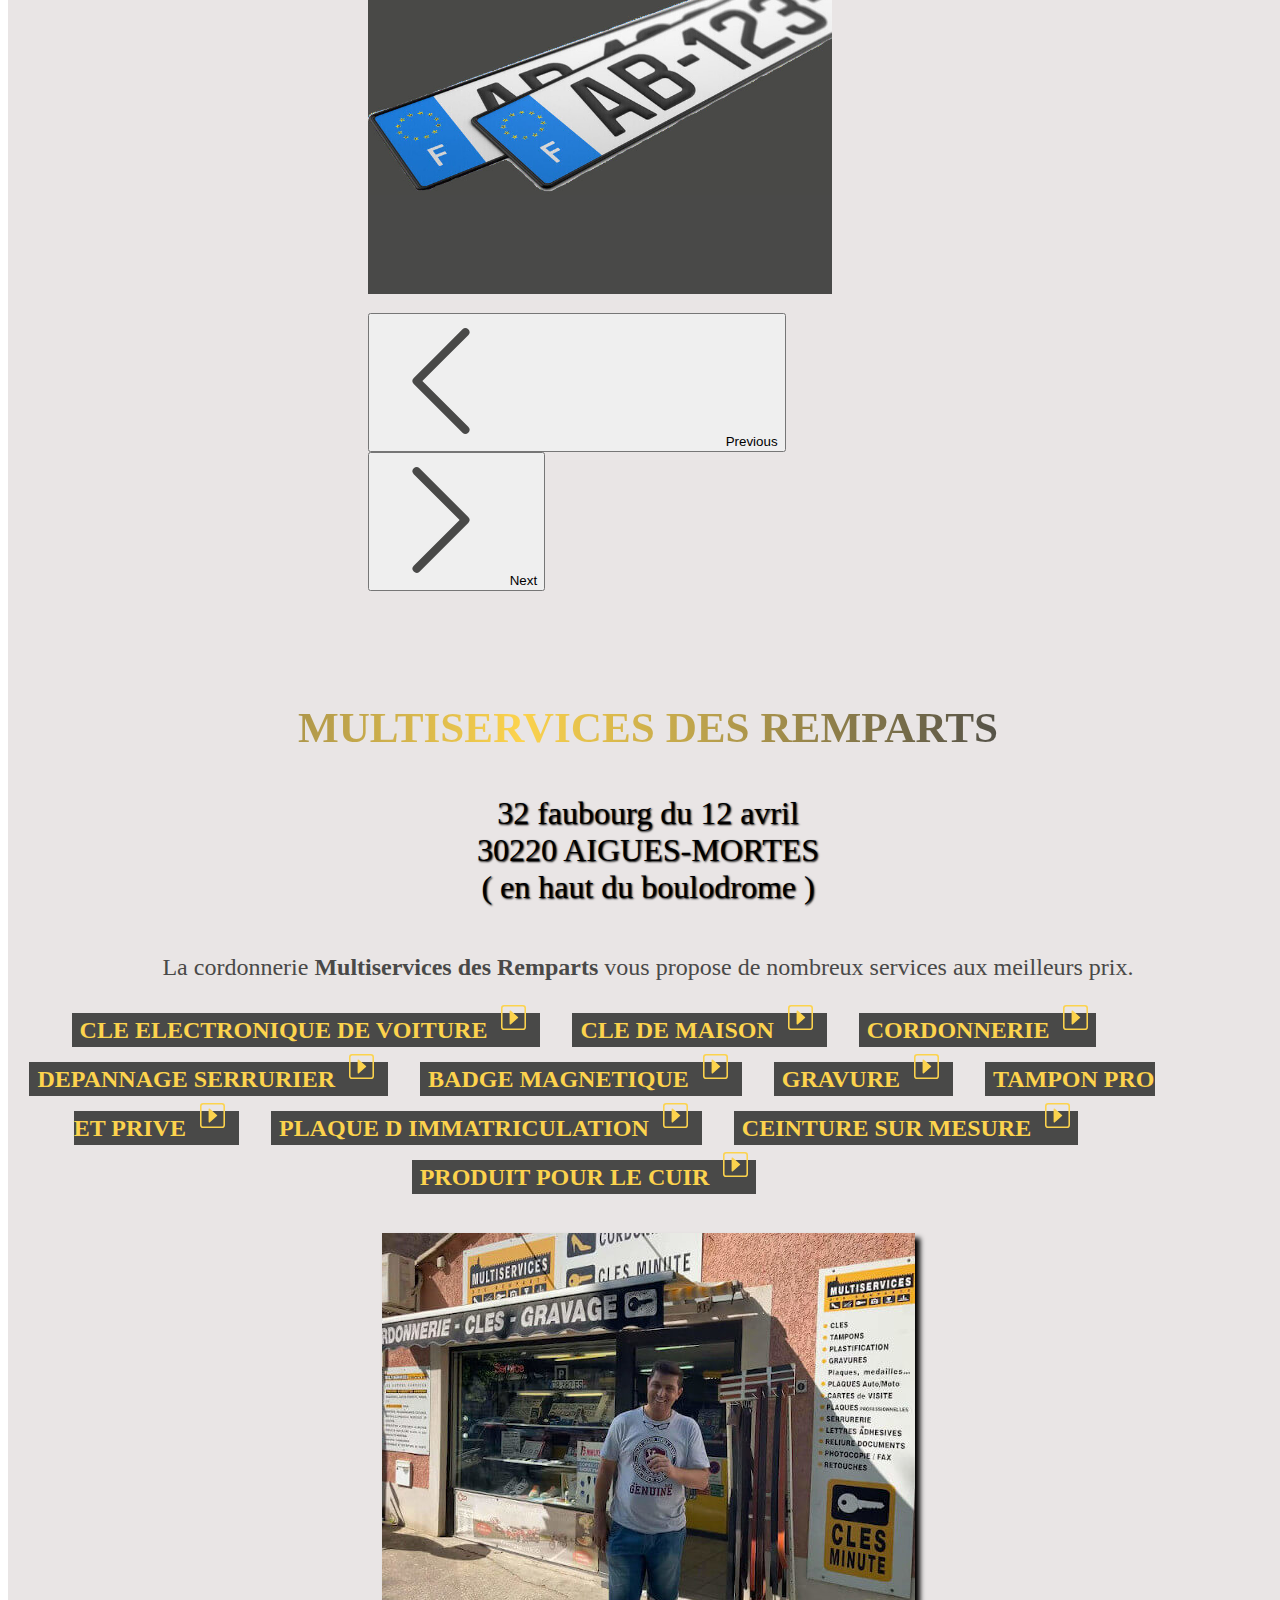
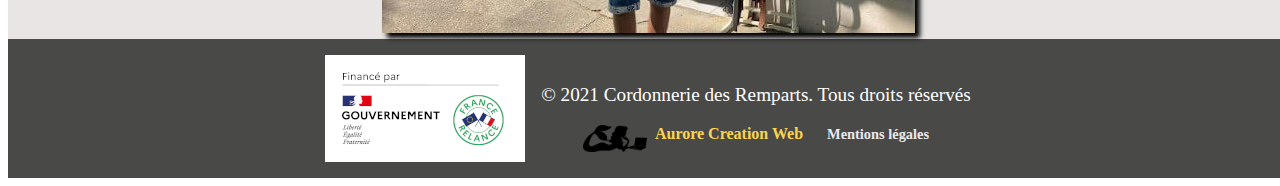
==== commit b5484822: "reprise du site apres arret mise en ligne" ====
--- a/index.html
+++ b/index.html
@@ -2,24 +2,33 @@
 <html lang="fr">
     <head>
         <meta charset="UTF-8">
+        <meta name="google-site-verification" content="KyLPmCqvrYN7gA65r46h7xMJpttIIojvNWYdS6piZWk"/>
         <meta http-equiv="X-UA-Compatible" content="IE=edge">
         <meta name="viewport" content="width=device-width, initial-scale=1.0">
+        <meta name="author" content=" Aurore Creation Web">
+        <meta name="description" content="Pour des clés électroniques ou simples à créer ou à dupliquer, c'est à la cordonnerie des remparts d'Aigues-Mortes, spécialiste dans une large gamme de clés ainsi que de la réparation, rénovation et entretien de vos chaussures. Serrurier, depannage 10km autour d'Aigues-Mortes. Installation serrures sécurisées.">
+        <meta name="robots" content="all"/>
+
+        <meta property="og:site_name" content="Cordonnerie des Remparts"/>
+        <meta property="og:type" content="site web"/>
+        <meta property="og:url" content="https://github.com/Chaplin16/portfolio">
+        <meta property="og:title" content="Cordonnerie des Remparts">
+        <meta property="og:description" content="Cordonnerie d'Aigues-Mortes, spécialiste dans la réparation, rénovation et entretien de vos chaussures. Serrurier, depannage 10km autour d'Aigues-Mortes. Installation serrures sécurisées.">
+        <meta property="og:image" content="http://cordonneriedesremparts.fr/images/workshop.jpeg">
 
         <link href="https://cdn.jsdelivr.net/npm/bootstrap@5.0.1/dist/css/bootstrap.min.css" rel="stylesheet" integrity="sha384-+0n0xVW2eSR5OomGNYDnhzAbDsOXxcvSN1TPprVMTNDbiYZCxYbOOl7+AMvyTG2x" crossorigin="anonymous">
         <link rel="stylesheet" href="style.css">
-        <title>cordonnerie accueil</title>
+        <link rel="icon" type="image/png" sizes="16x16" href="images/favicon.png">
+        <title>Clé et chaussures à Aigues-Mortes, cordonnerie des remparts</title>
     </head>
     <body>
         <header>
-                
-                <h1>
-                <svg xmlns="http://www.w3.org/2000/svg" width="40" height="40" fill="currentColor" class="bi bi-key-fill key-left" viewBox="0 0 16 16">
-                <path d="M3.5 11.5a3.5 3.5 0 1 1 3.163-5H14L15.5 8 14 9.5l-1-1-1 1-1-1-1 1-1-1-1 1H6.663a3.5 3.5 0 0 1-3.163 2zM2.5 9a1 1 0 1 0 0-2 1 1 0 0 0 0 2z"/>
-                </svg>    
-                    CORDONNERIE
-    
-                </h1> 
-                
+            <div id="top"></div>
+            <h1 class="d-flex flex-wrap justify-content-center">
+                <p>CLE</p>
+                <p>CORDONNERIE</p>
+                <p>SERRURIER DEPANNAGE</p>
+            </h1> 
             <nav class="navbar navbar-expand-lg navbar-light bg-light">
                 <div class="container-fluid">
                     <a class="navbar-brand" href="index.html">
@@ -38,21 +47,51 @@
                         <ul class="navbar-nav">
                             <li class="nav-item">
                                 <a class="nav-link active" aria-current="page" href="index.html">
+                                    Accueil
+                                </a>
+                            </li>
+                            <li class="nav-item">
+                                <div class="dropdown">
+                                    <a class="btnKey dropdown-toggle" href="#" role="button" id="dropdownMenuLink" data-bs-toggle="dropdown"
+                                    aria-expanded="false">
+                                    Clé
+                                    </a>
+                                    <ul class="dropdown-menu" aria-labelledby="dropdownMenuLink">
+                                        <li><a class="dropdown-item" href="key.html">Clé électronique</a></li>
+                                        <li><a class="dropdown-item" href="key.html#houseKey">Clé plate</a></li>
+                                        <li><a class="dropdown-item" href="key.html#badge">Badge Magnétique</a></li>
+                                        <li><a class="dropdown-item" href="key.html#design">Clé design</a></li>
+                                        <li><a class="dropdown-item" href="key.html#cover">Housse de protection</a></li>
+                                    </ul>
+                                </div>
+                            </li>
+                            <li class="nav-item">
+                                <a class="nav-link" href="locksmith.html">
+                                    Dépannage
+                                </a>
+                            </li>
+                            <li class="nav-item">
+                                <div class="dropdown">
+                                    <a class="btnKey dropdown-toggle" href="#" role="button" id="dropdownMenuLink" data-bs-toggle="dropdown"
+                                    aria-expanded="false">
                                     Boutique
+                                    </a>
+                                    <ul class="dropdown-menu" aria-labelledby="dropdownMenuLink">
+                                        <li><a class="dropdown-item" href="shop.html#shoemaker">Cordonnerie</a></li>
+                                        <li><a class="dropdown-item" href="shop.html#engraving">Gravure</a></li>
+                                        <li><a class="dropdown-item" href="shop.html#stamp">Tampon</a></li>
+                                        <li><a class="dropdown-item" href="shop.html#license_plate">Plaque d'immatriculation</a></li>
+                                        <li><a class="dropdown-item" href="shop.html#belt">Ceinture sur mesure</a></li>
+                                        <li><a class="dropdown-item" href="shop.html#maintenance">Produit d'entretien</a></li>
+                                        <li><a class="dropdown-item" href="shop.html#items">Accessoires</a></li>
+                                        <li><a class="dropdown-item" href="shop.html#others">Divers</a></li>
+                                    </ul>
+                                </div>
+                            </li>
+                            <li class="nav-item">
+                                <a class="nav-link" href="acces.html">
+                                    Accès
                                 </a>
-                            </li>
-                            <li class="nav-item">
-                                <a class="nav-link" href="shoemaker.html">
-                                    Cordonnerie
-                                </a>
-                            </li>
-                            <li class="nav-item">
-                                <a class="nav-link" href="service.html">
-                                   
-                                      Services</a>
-                            </li>
-                            <li class="nav-item">
-                                <a class="nav-link" href="acces.html">Accès</a>
                             </li>
                         </ul>
                     </div>
@@ -60,7 +99,7 @@
               </nav>
         </header>
 
-        <main>
+        <main class="main">
             <div id="carouselExampleCaptions" class="carousel slide carousel_size" data-bs-ride="carousel">
                 <div class="carousel-indicators">
                     <button type="button" data-bs-target="#carouselExampleCaptions" data-bs-slide-to="0" class="active" aria-current="true" aria-label="Slide 1"></button>
@@ -68,8 +107,16 @@
                     <button type="button" data-bs-target="#carouselExampleCaptions" data-bs-slide-to="2" aria-label="Slide 3"></button>
                     <button type="button" data-bs-target="#carouselExampleCaptions" data-bs-slide-to="3" aria-label="Slide 4"></button>
                     <button type="button" data-bs-target="#carouselExampleCaptions" data-bs-slide-to="4" aria-label="Slide 5"></button>
+                    <button type="button" data-bs-target="#carouselExampleCaptions" data-bs-slide-to="5" aria-label="Slide 6"></button>
                 </div>
                 <div class="carousel-inner">
+ 
+                    <div class="carousel-item">
+                        <img src="images/key.png" class="d-block size" alt="clefs">
+                        <div class="carousel-caption d-md-block">
+                            <h2>Clef</h2>
+                        </div>
+                    </div>
                     <div class="carousel-item active">
                         <img src="images/shoes.png" class="d-block size" alt="chaussures">
                         <div class="carousel-caption d-md-block">
@@ -77,13 +124,13 @@
                         </div>
                     </div>
                     <div class="carousel-item">
-                        <img src="images/key.png" class="d-block size" alt="clefs">
-                        <div class="carousel-caption d-md-block">
-                            <h2>Clef</h2>
-                        </div>
-                    </div>
-                    <div class="carousel-item">
-                        <img src="images/buffer.png" class="d-block size" alt="tampons">
+                        <img src="images/secure_lock_installation_2.jpg" class="d-block size" alt="Dépannage serrurier">
+                        <div class="carousel-caption d-md-block">
+                            <h2>Dépannage serrurier</h2>
+                        </div>
+                    </div>
+                    <div class="carousel-item">
+                        <img src="images/stamp.png" class="d-block size" alt="tampons">
                         <div class="carousel-caption d-md-block">
                             <h2>Tampon</h2>
                         </div>
@@ -119,19 +166,91 @@
                 </button>
             </div>
             <h3>MULTISERVICES DES REMPARTS</h3>
-            <p class="address">32 faubourg du 12 avril</p>
-            <p class="address">30220 AIGUES-MORTES</p>
-            <p class="address"> ( en haut du boudodrome )</p>
+            <p class="address">32 faubourg du 12 avril<br>
+            30220 AIGUES-MORTES<br>
+            ( en haut du boulodrome )</p>
             
-            <div class="presentation">
-                <p>La cordonnerie Multiservices des Remparts vous propose de nombreux services aux meilleurs prix. </p>
-                <p></p>
+            <div class="presentation pb-4">
+                <p>La cordonnerie <strong>Multiservices des Remparts</strong> vous propose de nombreux services aux meilleurs prix. </p>
+                <div class=" all_services d-flex flex-wrap m-auto justify-content-center align-items-center">
+                    <a href="key.html#electricKey">
+                        CLE ELECTRONIQUE DE VOITURE
+                        <svg xmlns="http://www.w3.org/2000/svg" width="25" height="25" fill="currentColor" class="bi bi-caret-right-square" viewBox="0 0 16 16">
+                            <path d="M14 1a1 1 0 0 1 1 1v12a1 1 0 0 1-1 1H2a1 1 0 0 1-1-1V2a1 1 0 0 1 1-1h12zM2 0a2 2 0 0 0-2 2v12a2 2 0 0 0 2 2h12a2 2 0 0 0 2-2V2a2 2 0 0 0-2-2H2z"/>
+                            <path d="M5.795 12.456A.5.5 0 0 1 5.5 12V4a.5.5 0 0 1 .832-.374l4.5 4a.5.5 0 0 1 0 .748l-4.5 4a.5.5 0 0 1-.537.082z"/>
+                        </svg>
+                    </a>
+                    <a href="key.html#duplicateKey">
+                        CLE DE MAISON
+                        <svg xmlns="http://www.w3.org/2000/svg" width="25" height="25" fill="currentColor" class="bi bi-caret-right-square" viewBox="0 0 16 16">
+                            <path d="M14 1a1 1 0 0 1 1 1v12a1 1 0 0 1-1 1H2a1 1 0 0 1-1-1V2a1 1 0 0 1 1-1h12zM2 0a2 2 0 0 0-2 2v12a2 2 0 0 0 2 2h12a2 2 0 0 0 2-2V2a2 2 0 0 0-2-2H2z"/>
+                            <path d="M5.795 12.456A.5.5 0 0 1 5.5 12V4a.5.5 0 0 1 .832-.374l4.5 4a.5.5 0 0 1 0 .748l-4.5 4a.5.5 0 0 1-.537.082z"/>
+                        </svg>
+                    </a>
+                    <a href="shop.html#shoemaker">
+                        CORDONNERIE
+                        <svg xmlns="http://www.w3.org/2000/svg" width="25" height="25" fill="currentColor" class="bi bi-caret-right-square" viewBox="0 0 16 16">
+                            <path d="M14 1a1 1 0 0 1 1 1v12a1 1 0 0 1-1 1H2a1 1 0 0 1-1-1V2a1 1 0 0 1 1-1h12zM2 0a2 2 0 0 0-2 2v12a2 2 0 0 0 2 2h12a2 2 0 0 0 2-2V2a2 2 0 0 0-2-2H2z"/>
+                            <path d="M5.795 12.456A.5.5 0 0 1 5.5 12V4a.5.5 0 0 1 .832-.374l4.5 4a.5.5 0 0 1 0 .748l-4.5 4a.5.5 0 0 1-.537.082z"/>
+                        </svg>
+                    </a>
+                    <a href="locksmith.html">
+                        DEPANNAGE SERRURIER
+                        <svg xmlns="http://www.w3.org/2000/svg" width="25" height="25" fill="currentColor" class="bi bi-caret-right-square" viewBox="0 0 16 16">
+                            <path d="M14 1a1 1 0 0 1 1 1v12a1 1 0 0 1-1 1H2a1 1 0 0 1-1-1V2a1 1 0 0 1 1-1h12zM2 0a2 2 0 0 0-2 2v12a2 2 0 0 0 2 2h12a2 2 0 0 0 2-2V2a2 2 0 0 0-2-2H2z"/>
+                            <path d="M5.795 12.456A.5.5 0 0 1 5.5 12V4a.5.5 0 0 1 .832-.374l4.5 4a.5.5 0 0 1 0 .748l-4.5 4a.5.5 0 0 1-.537.082z"/>
+                        </svg>
+                    </a>
+                    <a href="key.html#badge">
+                        BADGE MAGNETIQUE
+                        <svg xmlns="http://www.w3.org/2000/svg" width="25" height="25" fill="currentColor" class="bi bi-caret-right-square" viewBox="0 0 16 16">
+                            <path d="M14 1a1 1 0 0 1 1 1v12a1 1 0 0 1-1 1H2a1 1 0 0 1-1-1V2a1 1 0 0 1 1-1h12zM2 0a2 2 0 0 0-2 2v12a2 2 0 0 0 2 2h12a2 2 0 0 0 2-2V2a2 2 0 0 0-2-2H2z"/>
+                            <path d="M5.795 12.456A.5.5 0 0 1 5.5 12V4a.5.5 0 0 1 .832-.374l4.5 4a.5.5 0 0 1 0 .748l-4.5 4a.5.5 0 0 1-.537.082z"/>
+                        </svg>
+                    </a>
+                    <a href="shop.html#engraving">
+                        GRAVURE
+                        <svg xmlns="http://www.w3.org/2000/svg" width="25" height="25" fill="currentColor" class="bi bi-caret-right-square" viewBox="0 0 16 16">
+                            <path d="M14 1a1 1 0 0 1 1 1v12a1 1 0 0 1-1 1H2a1 1 0 0 1-1-1V2a1 1 0 0 1 1-1h12zM2 0a2 2 0 0 0-2 2v12a2 2 0 0 0 2 2h12a2 2 0 0 0 2-2V2a2 2 0 0 0-2-2H2z"/>
+                            <path d="M5.795 12.456A.5.5 0 0 1 5.5 12V4a.5.5 0 0 1 .832-.374l4.5 4a.5.5 0 0 1 0 .748l-4.5 4a.5.5 0 0 1-.537.082z"/>
+                        </svg>
+                    </a>
+                    <a href="shop.html#stamp">
+                        TAMPON PRO ET PRIVE
+                        <svg xmlns="http://www.w3.org/2000/svg" width="25" height="25" fill="currentColor" class="bi bi-caret-right-square" viewBox="0 0 16 16">
+                            <path d="M14 1a1 1 0 0 1 1 1v12a1 1 0 0 1-1 1H2a1 1 0 0 1-1-1V2a1 1 0 0 1 1-1h12zM2 0a2 2 0 0 0-2 2v12a2 2 0 0 0 2 2h12a2 2 0 0 0 2-2V2a2 2 0 0 0-2-2H2z"/>
+                            <path d="M5.795 12.456A.5.5 0 0 1 5.5 12V4a.5.5 0 0 1 .832-.374l4.5 4a.5.5 0 0 1 0 .748l-4.5 4a.5.5 0 0 1-.537.082z"/>
+                        </svg>
+                    </a>
+                    <a href="shop.html#license_plate">
+                        PLAQUE D IMMATRICULATION
+                        <svg xmlns="http://www.w3.org/2000/svg" width="25" height="25" fill="currentColor" class="bi bi-caret-right-square" viewBox="0 0 16 16">
+                            <path d="M14 1a1 1 0 0 1 1 1v12a1 1 0 0 1-1 1H2a1 1 0 0 1-1-1V2a1 1 0 0 1 1-1h12zM2 0a2 2 0 0 0-2 2v12a2 2 0 0 0 2 2h12a2 2 0 0 0 2-2V2a2 2 0 0 0-2-2H2z"/>
+                            <path d="M5.795 12.456A.5.5 0 0 1 5.5 12V4a.5.5 0 0 1 .832-.374l4.5 4a.5.5 0 0 1 0 .748l-4.5 4a.5.5 0 0 1-.537.082z"/>
+                        </svg>
+                    </a>
+                    <a href="shop.html#belt">
+                        CEINTURE SUR MESURE
+                        <svg xmlns="http://www.w3.org/2000/svg" width="25" height="25" fill="currentColor" class="bi bi-caret-right-square" viewBox="0 0 16 16">
+                            <path d="M14 1a1 1 0 0 1 1 1v12a1 1 0 0 1-1 1H2a1 1 0 0 1-1-1V2a1 1 0 0 1 1-1h12zM2 0a2 2 0 0 0-2 2v12a2 2 0 0 0 2 2h12a2 2 0 0 0 2-2V2a2 2 0 0 0-2-2H2z"/>
+                            <path d="M5.795 12.456A.5.5 0 0 1 5.5 12V4a.5.5 0 0 1 .832-.374l4.5 4a.5.5 0 0 1 0 .748l-4.5 4a.5.5 0 0 1-.537.082z"/>
+                        </svg>
+                    </a>
+                    <a href="shop.html#maintenance">
+                        PRODUIT POUR LE CUIR
+                        <svg xmlns="http://www.w3.org/2000/svg" width="25" height="25" fill="currentColor" class="bi bi-caret-right-square" viewBox="0 0 16 16">
+                            <path d="M14 1a1 1 0 0 1 1 1v12a1 1 0 0 1-1 1H2a1 1 0 0 1-1-1V2a1 1 0 0 1 1-1h12zM2 0a2 2 0 0 0-2 2v12a2 2 0 0 0 2 2h12a2 2 0 0 0 2-2V2a2 2 0 0 0-2-2H2z"/>
+                            <path d="M5.795 12.456A.5.5 0 0 1 5.5 12V4a.5.5 0 0 1 .832-.374l4.5 4a.5.5 0 0 1 0 .748l-4.5 4a.5.5 0 0 1-.537.082z"/>
+                        </svg>
+                    </a>
+                </div>
+                <img class="img-fluid" src="images/shop_fabien.jpeg" alt="cordonnerie avec Fabien, le gérant">
             </div>
-            <div class="insert">
-                <p class="await">
-                    Site en cours de création ...
-                </p>
-            </div>
+            <a href="index.html#top">
+                <svg xmlns="http://www.w3.org/2000/svg" width="30" height="30" fill="currentColor" class=" scroll_to_top bi bi-arrow-up-square" viewBox="0 0 16 16">up
+                    <path fill-rule="evenodd" d="M15 2a1 1 0 0 0-1-1H2a1 1 0 0 0-1 1v12a1 1 0 0 0 1 1h12a1 1 0 0 0 1-1V2zM0 2a2 2 0 0 1 2-2h12a2 2 0 0 1 2 2v12a2 2 0 0 1-2 2H2a2 2 0 0 1-2-2V2zm8.5 9.5a.5.5 0 0 1-1 0V5.707L5.354 7.854a.5.5 0 1 1-.708-.708l3-3a.5.5 0 0 1 .708 0l3 3a.5.5 0 0 1-.708.708L8.5 5.707V11.5z"/>
+                </svg>
+            </a>
 
 
         </main>
@@ -141,12 +260,12 @@
                 <img class="relance" src="images/etiquette-FR-kit-com.png"alt="site financé par le plan relance du gouvernement">
                 <div class="formality">
                     <p class="copyright">
-                        <img src="images/copyright_25.png" alt="copyright">
-                        2021 Cordonnerie des Remparts. Tous droits réservés
+                        © 2021 Cordonnerie des Remparts. Tous droits réservés
                     </p>
                     <div class="director">
                         <img src="images/mermaidSmall.png" class="mermaid" alt="logo de la sirene d'aurore Creation Web"/>
                         <a href="https://aurorecreationweb.fr">Aurore Creation Web </a>
+                        <a href="law.html" class="law">Mentions légales</a>
                     </div>
                 </div>
             </div>
--- a/style.css
+++ b/style.css
@@ -79,10 +79,10 @@
 }
 
 header h1 {
-  background-color: #ebd693;
+  background-color: #fcd34d;
   padding-top: 1rem;
   padding-bottom: 0.5rem;
-  color: #a07156;
+  color: #494948;
   text-shadow: 1px 1px 2px #000;
   text-align: center;
   margin-bottom: 0;
@@ -94,8 +94,12 @@
           animation: turn 5s infinite ease-out;
 }
 
+header h1 p {
+  padding-left: 6%;
+}
+
 .navbar {
-  background-color: #a07156 !important;
+  background-color: #494948 !important;
 }
 
 .position {
@@ -112,34 +116,52 @@
 
 .navbar-nav .nav-item {
   font-weight: 700;
-}
-
-.navbar-nav .nav-link {
-  color: #333030 !important;
+  -webkit-box-align: baseline;
+      -ms-flex-align: baseline;
+          align-items: baseline;
+}
+
+.navbar-nav .dropdown {
+  margin-top: 0.6rem;
+}
+
+.navbar-nav .btnKey {
+  padding: 0.7rem 0.6rem 0.55rem 0.6rem;
+  margin-left: -8px;
+}
+
+.navbar-nav .nav-link,
+.navbar-nav .btnKey {
+  text-decoration: none;
+  background-color: #e9e5e5;
+  color: #494948 !important;
   font-size: 1.3rem;
-  border: 3px solid #ebd693;
   border-radius: 8px;
 }
 
-.navbar-nav .nav-link:hover {
-  background: #ebd693;
+.navbar-nav .nav-link:hover,
+.navbar-nav .btnKey:hover {
+  background: #fcd34d;
   border-radius: 8px;
-  color: #a07156 !important;
-  padding-left: 10px;
-  text-shadow: 1px 1px 1px #000;
-}
-
-main {
-  background: url("images/5-dots.png");
-  max-width: 100%;
+  color: #494948 !important;
+}
+
+.navbar-toggler {
+  background-color: #e9e5e5 !important;
 }
 
 .phone {
   font-weight: bold;
   font-size: 1.3rem;
   padding-top: 10px;
-  color: #202020;
+  color: #e9e5e5;
   text-align: center;
+}
+
+main {
+  background-color: #e9e5e5;
+  max-width: 100%;
+  max-height: 100%;
 }
 
 .carousel-indicators {
@@ -148,14 +170,15 @@
 }
 
 .carousel-indicators [data-bs-target] {
-  background-color: #a07156;
+  background-color: #494948;
+  opacity: 1 !important;
   height: 30px;
   border-radius: 50%;
   margin-right: 10px !important;
 }
 
 .carousel-indicators .active {
-  background-color: #ebd693 !important;
+  background-color: #fcd34d !important;
 }
 
 .carousel_size {
@@ -168,18 +191,20 @@
   margin: auto;
   width: 29rem;
   height: 26rem;
-  background-color: #ebd693;
+  background-color: #494948;
   overflow: hidden;
+  -o-object-fit: contain;
+     object-fit: contain;
 }
 
 .carousel_size h2 {
   text-shadow: 2px 1px 1px #000;
-  color: #a07156;
+  color: #fff;
   margin-bottom: -2rem !important;
 }
 
 .carousel_size .color {
-  color: #ebd693 !important;
+  color: #494948 !important;
   margin-bottom: 5rem;
 }
 
@@ -192,24 +217,21 @@
   background-image: none !important;
 }
 
-h3 {
+.main h3 {
   text-align: center;
   font-size: 2.7rem;
   margin-top: 7rem;
   font-weight: bold;
-  background: -webkit-gradient(linear, left top, right top, from(#a07156), color-stop(#ebd693), to(#a07156));
-  background: linear-gradient(90deg, #a07156, #ebd693, #a07156);
-  background-size: 70%;
-  -webkit-animation: animate 10s infinite ease-in;
-          animation: animate 10s infinite ease-in;
+  background: -webkit-gradient(linear, left top, right top, from(#494948), color-stop(#fcd34d), to(#494948));
+  background: linear-gradient(90deg, #494948, #fcd34d, #494948);
+  background-size: 80%;
+  -webkit-animation: animate 15s infinite ease-in;
+          animation: animate 15s infinite ease-in;
   -webkit-background-clip: text;
   -webkit-text-fill-color: rgba(255, 255, 255, 0);
 }
 
 .address {
-  padding-top: 1rem;
-  padding-bottom: 0.5rem;
-  color: #a07156;
   text-shadow: 1px 1px 2px #000;
   text-align: center;
   font-size: 2rem;
@@ -221,28 +243,43 @@
   text-align: center;
   font-size: 1.5rem;
   margin-top: 3rem;
-  margin-bottom: 7rem;
-  color: #ebd693;
-  max-width: 80%;
-}
-
-.insert {
-  text-align: center;
-  margin-left: 25%;
-  margin-right: 25%;
-  padding: 1.5rem;
-}
-
-.await {
-  margin-bottom: 5rem;
-  border: 4mm ridge #a07156;
-  font-size: 2rem !important;
+  color: #494948;
+}
+
+.all_services {
+  line-height: 2;
+  max-width: 90% !important;
+  margin-bottom: 2rem !important;
+}
+
+.all_services a {
+  color: #fcd34d;
+  text-decoration: none;
+  -webkit-transition: -webkit-transform 300ms;
+  transition: -webkit-transform 300ms;
+  transition: transform 300ms;
+  transition: transform 300ms, -webkit-transform 300ms;
   font-weight: bold;
-  font-size: 1.6rem;
-  color: #ebd693;
-  -webkit-animation: appear 2s infinite;
-          animation: appear 2s infinite;
-  padding: 2rem;
+  background-color: #494948;
+  margin: 1rem 1rem;
+  padding: 4px 8px;
+}
+
+.all_services a:hover {
+  -webkit-transform: scale(1.03);
+          transform: scale(1.03);
+  color: #e9e5e5;
+}
+
+.all_services svg {
+  margin-bottom: 8px;
+  margin-left: 8px;
+}
+
+.img-fluid {
+  -webkit-box-shadow: 5px 5px 5px #000;
+          box-shadow: 5px 5px 5px #000;
+  overflow: hidden;
 }
 
 footer {
@@ -250,7 +287,7 @@
 }
 
 .footer {
-  background-color: #a07156;
+  background-color: #494948;
   padding: 1rem;
   display: -webkit-box;
   display: -ms-flexbox;
@@ -300,17 +337,131 @@
 }
 
 .footer .director a {
-  color: #fff;
+  color: #fcd34d;
   text-decoration: none;
   font-weight: bold;
 }
 
 .footer .director a:hover {
   color: #000;
+  text-shadow: 1px 1px 2px #fcd34d;
+}
+
+.footer .director .law {
+  color: #ebe8e8;
+  padding-left: 1rem;
+  padding-top: 0.1rem;
+  font-size: 0.9rem !important;
+}
+
+.footer .director .law:hover {
+  color: #000 !important;
+  text-shadow: 1px 1px 2px #fff;
+}
+
+.tmp {
+  height: 75vh;
+}
+
+.tmp .insert {
+  padding-top: 25vh;
+}
+
+.card {
+  border: 2px solid #fcd34d;
+  -webkit-box-shadow: 5px 5px 5px #000;
+          box-shadow: 5px 5px 5px #000;
+}
+
+.card .bg-yellow {
+  background-color: #fcd34d;
+}
+
+.card img {
+  height: 22rem;
+  -o-object-fit: cover;
+     object-fit: cover;
+}
+
+.card h3 {
+  font-size: 1.6rem;
+  text-shadow: 1px 2px 2px #e9e5e5;
+  margin-top: 0 !important;
+  color: #000 !important;
+  padding-bottom: 0.3rem;
+}
+
+.card .card-text::first-letter {
+  margin-left: 2rem;
+}
+
+.featurette:nth-of-type(1) {
+  -webkit-animation: appear 500ms;
+          animation: appear 500ms;
+}
+
+.featurette:nth-of-type(2) {
+  -webkit-animation: appear 1500ms 500ms backwards;
+          animation: appear 1500ms 500ms backwards;
+}
+
+.featurette:nth-of-type(3) {
+  -webkit-animation: appear 2000ms 1000ms backwards;
+          animation: appear 2000ms 1000ms backwards;
+}
+
+.imgKey {
+  width: 250px;
+  height: 250px;
+  -o-object-fit: contain;
+     object-fit: contain;
+}
+
+.key {
+  max-width: 80%;
+}
+
+.key .textKey {
+  text-align: justify;
+}
+
+.espace {
+  padding-left: 3.5rem;
+}
+
+.security p {
+  font-size: 1.3rem;
+  max-width: 80%;
+  margin: auto;
+}
+
+.security_img {
+  height: auto;
+  width: auto;
+}
+
+.img_funny {
+  display: -webkit-box;
+  display: -ms-flexbox;
+  display: flex;
+  -webkit-box-pack: center;
+      -ms-flex-pack: center;
+          justify-content: center;
+  -webkit-box-align: center;
+      -ms-flex-align: center;
+          align-items: center;
+  -webkit-column-gap: 5rem;
+          column-gap: 5rem;
+}
+
+.img_funny img {
+  height: 28rem;
+  margin-top: 2rem;
+  border-radius: 15px;
 }
 
 .schedule {
-  color: #ebd693;
+  color: #494948;
   font-size: 2.5rem;
   text-align: center;
 }
@@ -318,7 +469,7 @@
 .schedule h1 {
   padding-top: 1rem;
   padding-bottom: 0.5rem;
-  color: #a07156;
+  color: #494948;
   text-shadow: 1px 1px 2px #000;
   text-align: center;
   font-size: 3rem;
@@ -332,11 +483,10 @@
 .map h2 {
   padding-top: 1rem;
   padding-bottom: 0.5rem;
-  color: #a07156;
+  color: #494948;
   text-shadow: 1px 1px 2px #000;
   text-align: center;
   font-size: 3rem;
-  padding-top: 3rem;
 }
 
 .map iframe {
@@ -344,7 +494,78 @@
   margin-right: 5%;
 }
 
-@media all and (max-width: 950px) {
+.title {
+  text-shadow: 2px 1px 1px #000;
+  color: #494948;
+  margin-bottom: -2rem !important;
+  font-size: 3rem !important;
+}
+
+.services {
+  -ms-flex-pack: distribute;
+      justify-content: space-around;
+}
+
+.mentions {
+  padding-top: 3rem;
+  padding-left: 3.5rem;
+}
+
+.mentions h1 {
+  padding-bottom: 2rem;
+  color: #fcd34d;
+  text-shadow: 1px 1px 2px #000;
+}
+
+.return_home {
+  padding-left: 7vh;
+  -webkit-box-align: center;
+      -ms-flex-align: center;
+          align-items: center;
+  margin-top: 3rem;
+}
+
+.return_home .link_home {
+  text-decoration: none;
+  color: #fcd34d;
+  text-shadow: 1px 1px 2px #000;
+  font-weight: bold;
+  padding-bottom: 45%;
+}
+
+.return_home .link_home:hover {
+  color: #585858;
+  font-weight: normal;
+}
+
+.return_home .link_home .arrow {
+  width: 40px;
+  margin-right: 1rem;
+}
+
+.scroll_to_top {
+  position: fixed;
+  bottom: 1rem;
+  right: 0.6rem;
+  color: #494948;
+  border: 3px solid #494948;
+  border-radius: 8px;
+  background-color: #fcd34d;
+}
+
+@media all and (min-width: 1250px) {
+  .key {
+    max-width: 60%;
+  }
+}
+
+@media all and (min-width: 900px) {
+  .img-fluid {
+    max-width: 60% !important;
+  }
+}
+
+@media all and (max-width: 990px) {
   .insert {
     margin-left: 10% !important;
     margin-right: 10% !important;
@@ -355,11 +576,35 @@
   .navbar-nav li a {
     padding-left: 1rem !important;
   }
+  .img_funny {
+    -webkit-column-gap: 4rem;
+            column-gap: 4rem;
+  }
+  .img_funny .schedule {
+    font-size: 2rem;
+  }
+  .nav-item .nav-link:hover {
+    background-color: #e9e5e5 !important;
+    color: #000 !important;
+    text-shadow: 0.5px 0.5px 1px #000;
+  }
+  .dropdown {
+    width: 100% !important;
+    background-color: #e9e5e5;
+    padding: 0.6rem;
+    border-radius: 8px;
+    margin-top: 0 !important;
+  }
+  .dropdown .btnKey:hover {
+    background-color: #e9e5e5;
+    color: #000 !important;
+    text-shadow: 0.5px 0.5px 1px #000;
+  }
 }
 
 @media all and (max-width: 720px) {
   .carousel_size {
-    width: 85%;
+    width: 90%;
     height: auto;
   }
   .carousel_size .size {
@@ -370,9 +615,19 @@
   .carousel_size .left {
     display: none;
   }
-}
-
-@media all and (max-width: 450px) {
+  .img_funny {
+    -webkit-column-gap: 2rem;
+            column-gap: 2rem;
+  }
+  .img_funny .schedule {
+    font-size: 1.8rem;
+  }
+}
+
+@media all and (max-width: 680px) {
+  .schedule h1 {
+    font-size: 3rem !important;
+  }
   .footer {
     -webkit-box-orient: vertical;
     -webkit-box-direction: normal;
@@ -388,7 +643,64 @@
     width: 80%;
     margin: auto;
     padding-top: 0.5rem;
-  }
+    padding-bottom: 1rem;
+  }
+  .footer .director {
+    display: -webkit-box;
+    display: -ms-flexbox;
+    display: flex;
+    -webkit-box-orient: vertical;
+    -webkit-box-direction: normal;
+        -ms-flex-direction: column;
+            flex-direction: column;
+    -webkit-column-gap: 0.5rem;
+            column-gap: 0.5rem;
+  }
+  .footer .director img {
+    width: 4.5rem;
+    max-height: 2.5rem;
+    margin: auto;
+  }
+  .footer .director a:hover {
+    color: #fcd34d;
+    text-shadow: 0 0 0 #000;
+  }
+  .footer .law {
+    color: #dfdddd !important;
+    padding-left: 1rem;
+    padding-top: 0.2rem;
+    font-size: 0.8rem !important;
+  }
+  .footer .law:hover {
+    color: #000 !important;
+    text-shadow: 1px 1px 2px #fff;
+  }
+}
+
+@media all and (max-width: 550px) {
+  .img_funny {
+    -webkit-box-orient: vertical;
+    -webkit-box-direction: normal;
+        -ms-flex-direction: column;
+            flex-direction: column;
+  }
+  .presentation {
+    font-size: 1.3rem;
+    margin: 0 1rem;
+  }
+  .presentation .all_services a {
+    margin: 6px !important;
+    font-size: 1.1rem;
+  }
+  .address {
+    font-size: 1.6rem;
+  }
+  .main h3 {
+    font-size: 2.4rem;
+  }
+}
+
+@media all and (max-width: 450px) {
   h3 {
     font-size: 2.1rem;
   }
@@ -405,6 +717,12 @@
     width: 85%;
     height: 16rem;
   }
+  .mentions {
+    padding-left: 2rem;
+  }
+  .all_services {
+    font-size: 1.2rem;
+  }
 }
 
 @media all and (max-width: 400px) {
